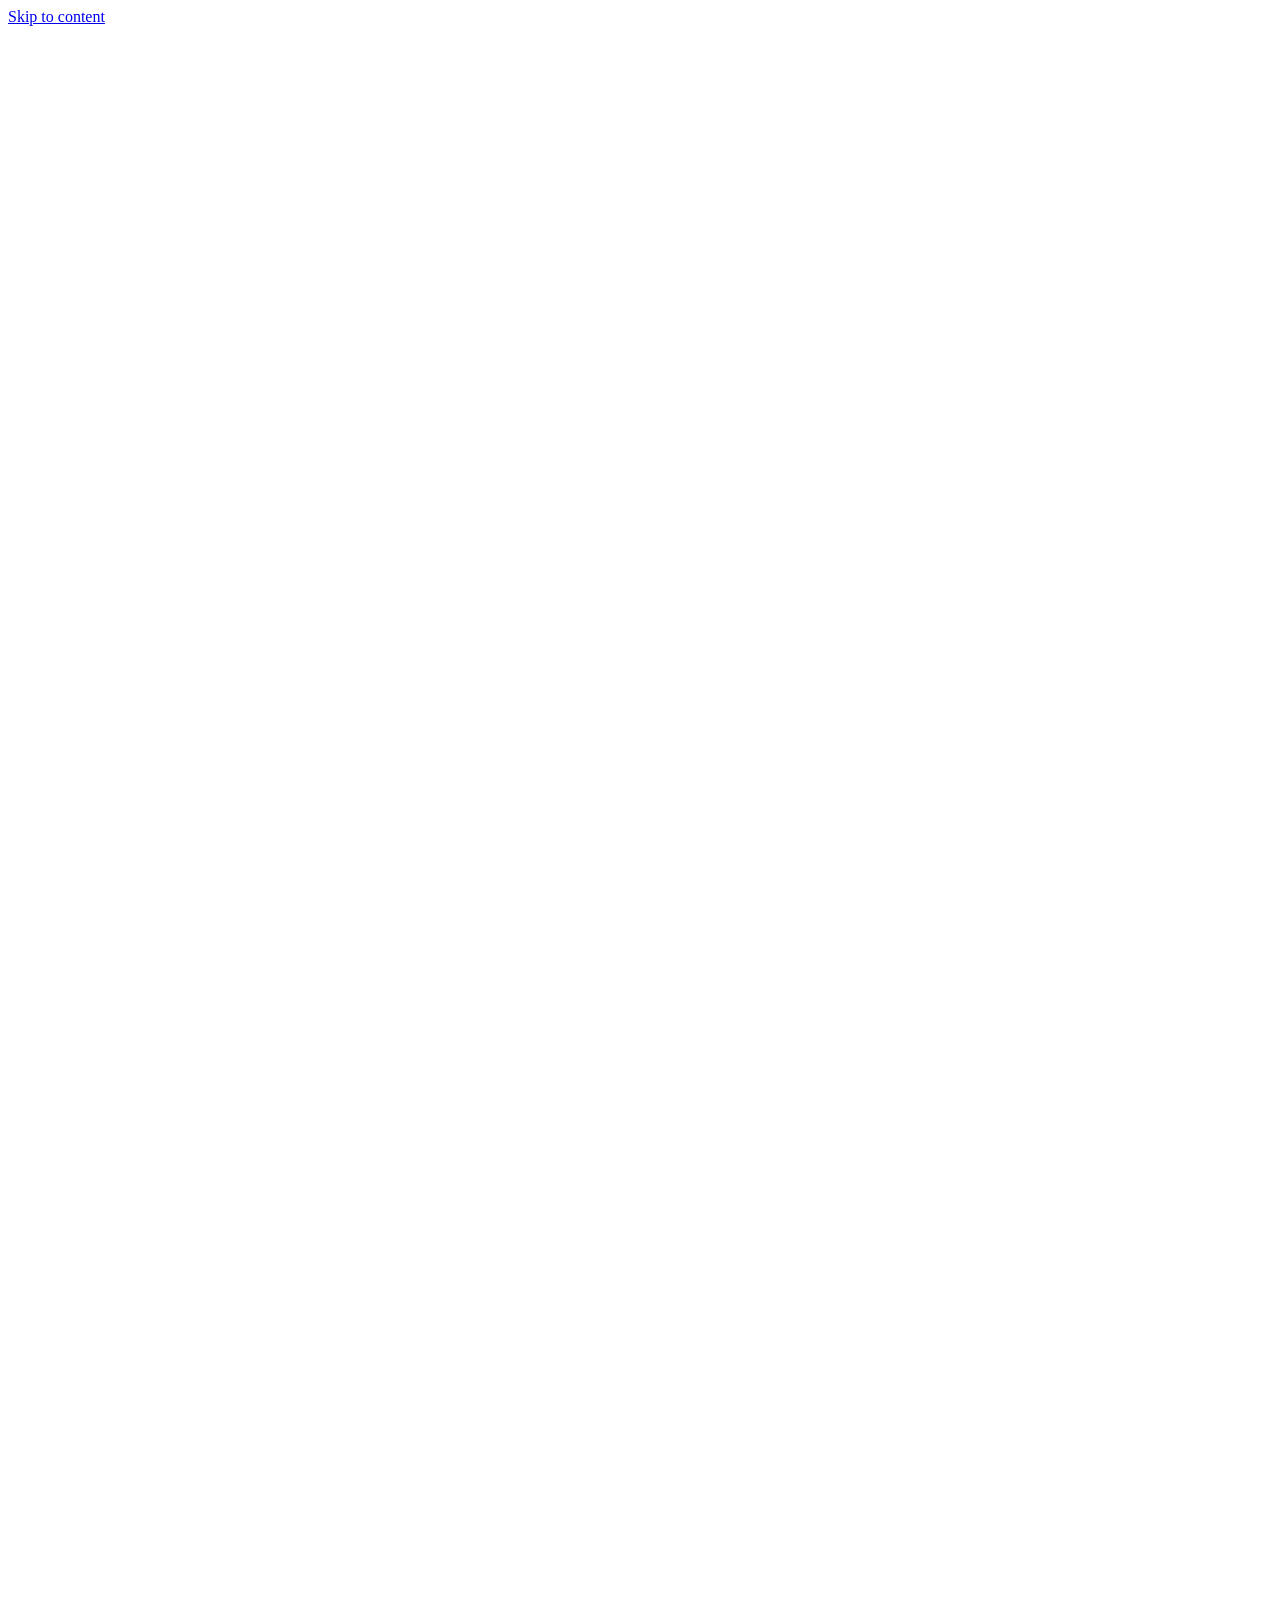
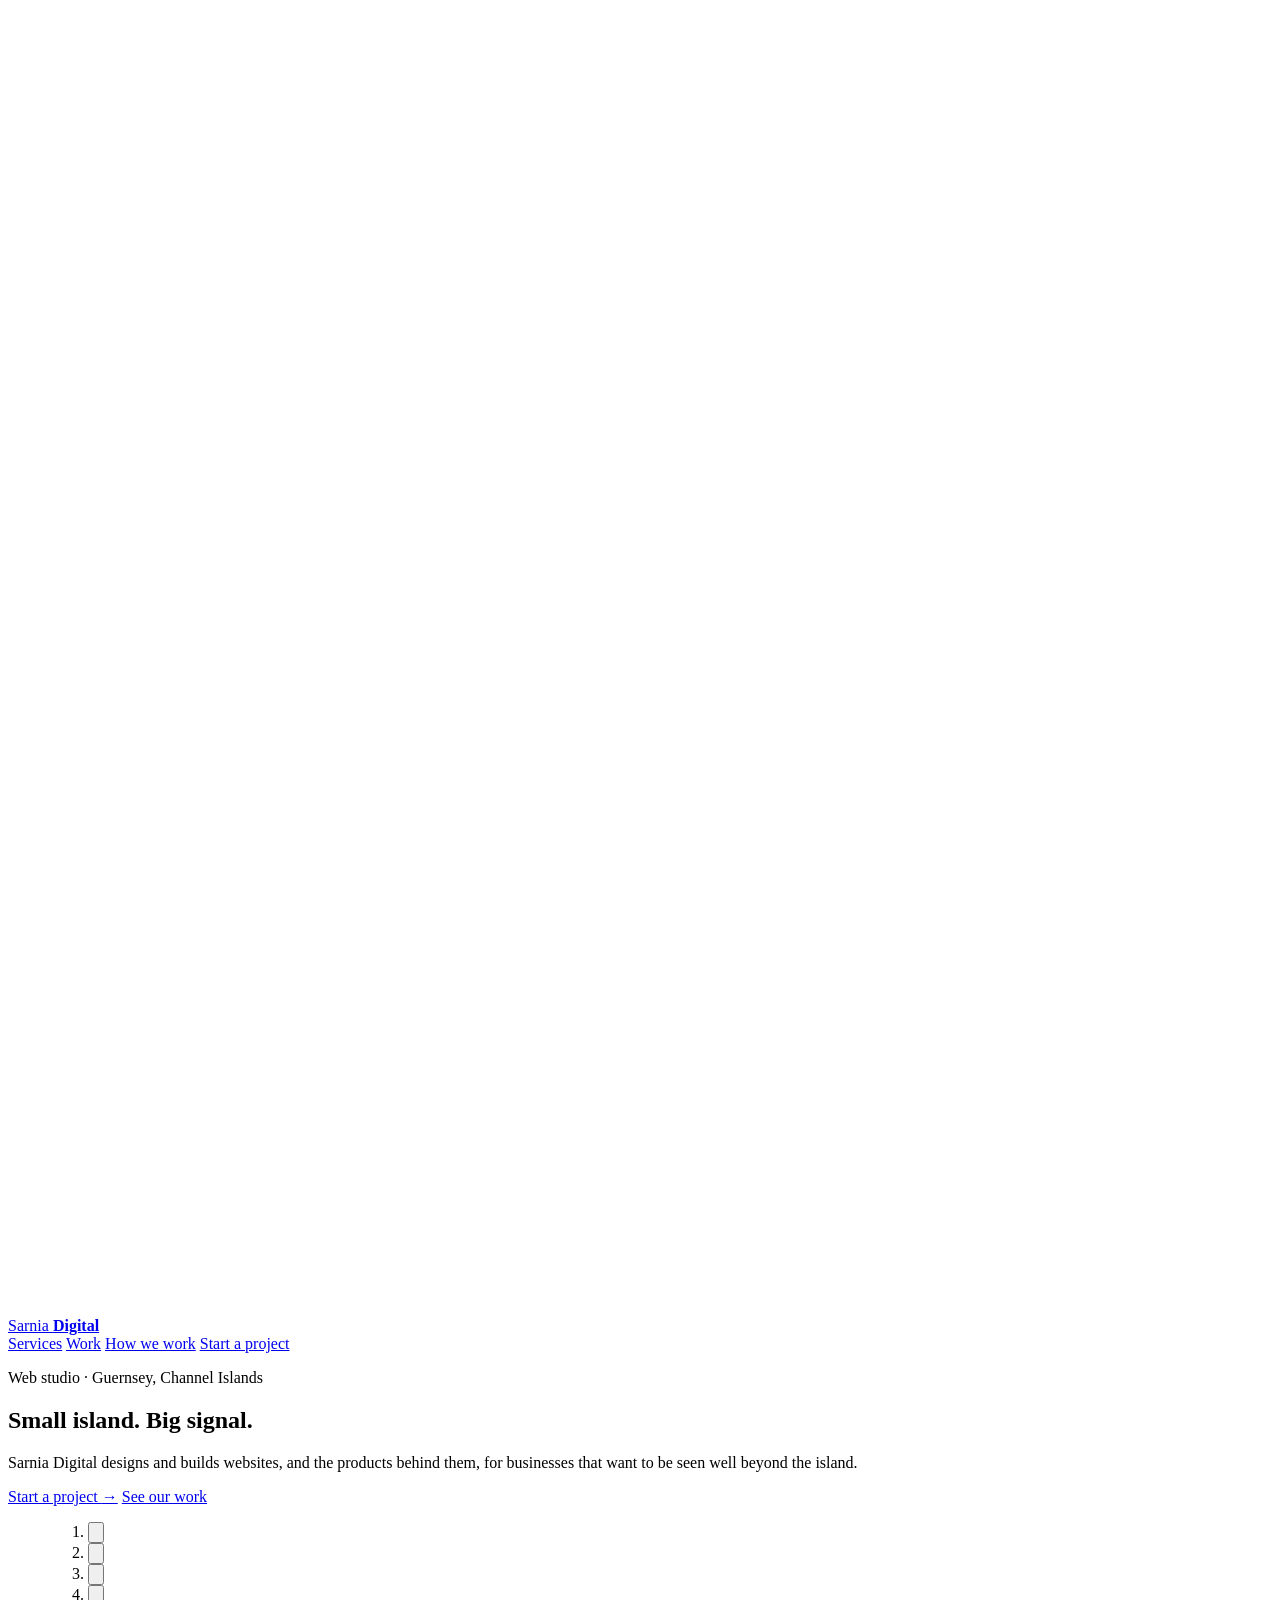
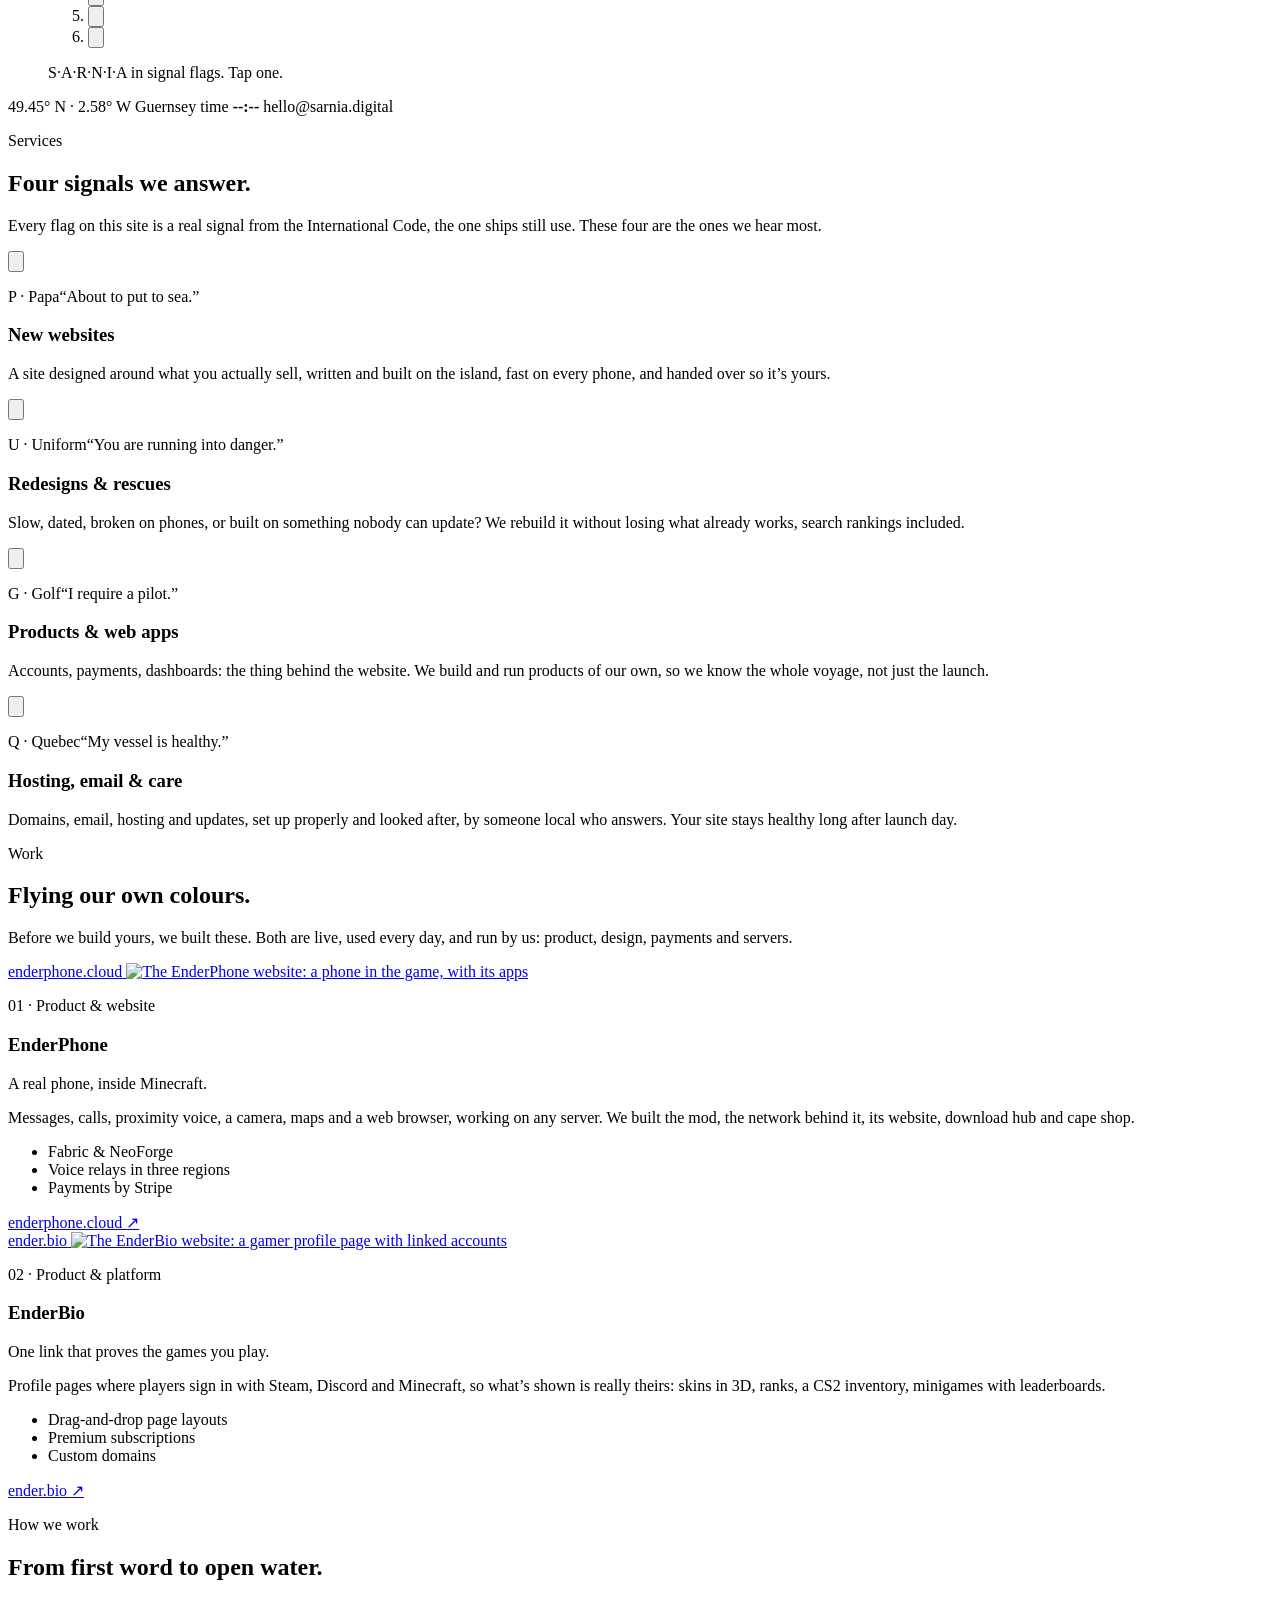
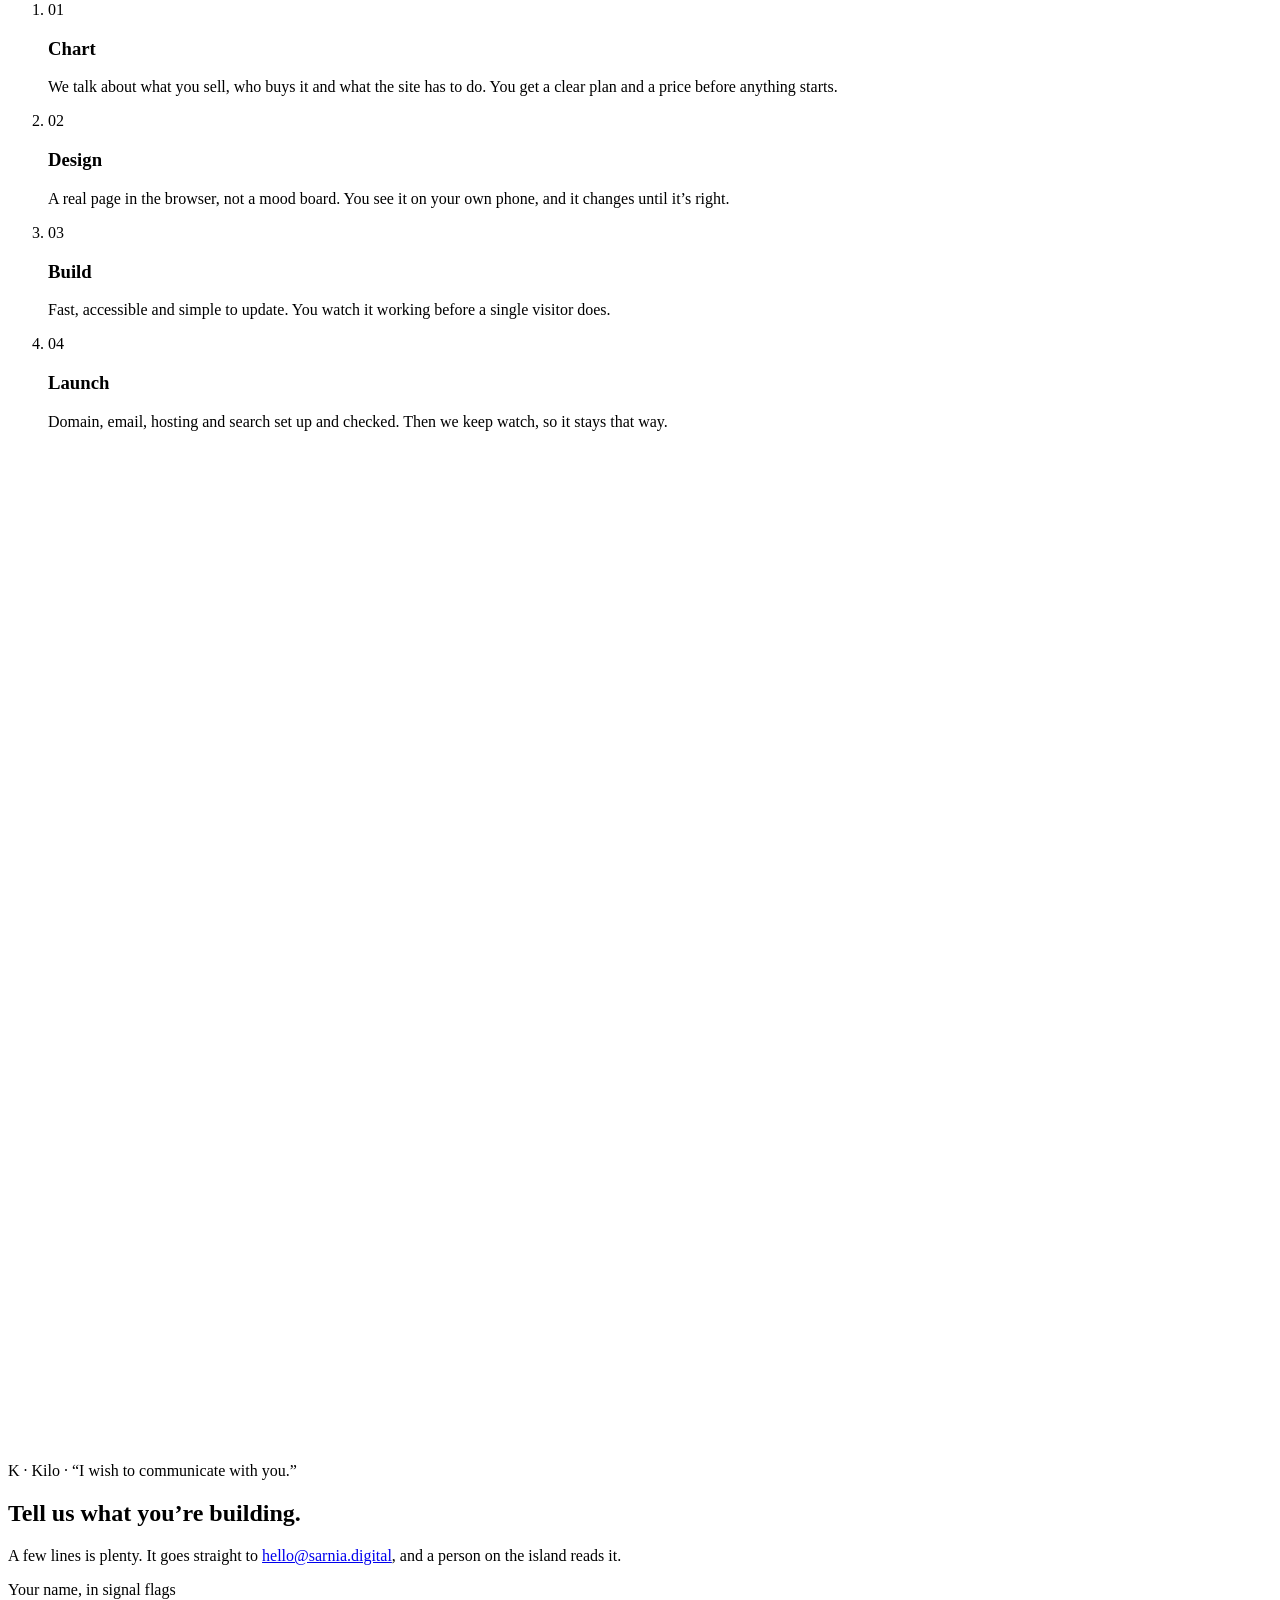
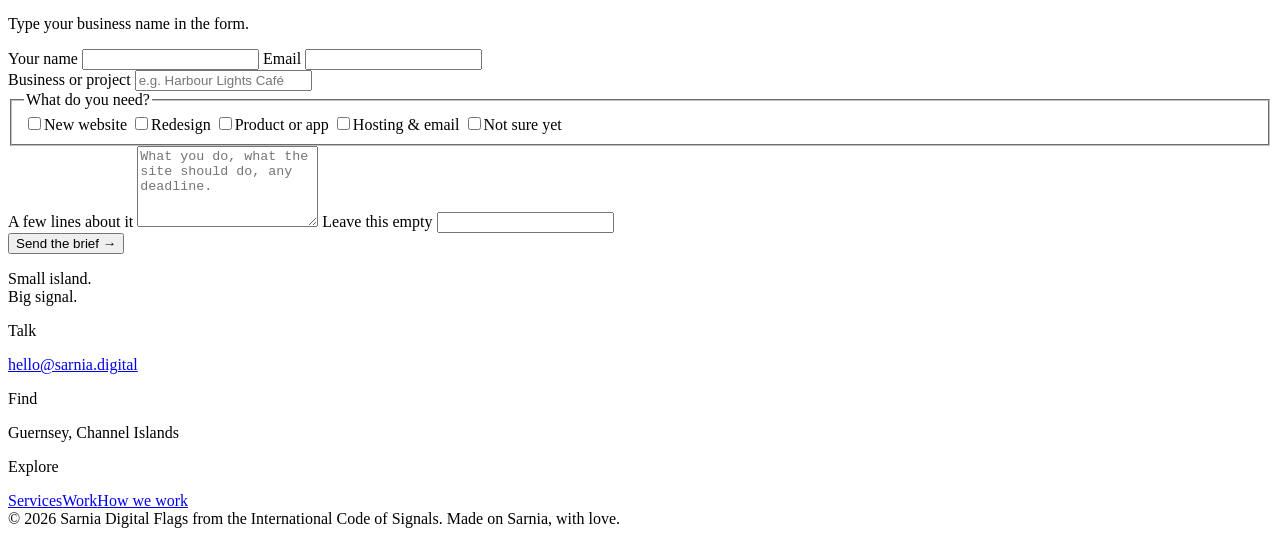
==== site/index.html @ 846cc8c7 "A new sarnia.digital: signal flags, "Small island. Big signal." Replaces the Grok app with a hand-bu" ====
<!doctype html>
<html lang="en-GB">
<head>
<meta charset="utf-8">
<meta name="viewport" content="width=device-width, initial-scale=1">
<title>Sarnia Digital · Small island. Big signal.</title>
<meta name="description" content="Sarnia Digital is a web studio on Guernsey. We design and build websites, and the products behind them, for businesses that want to be seen well beyond the island.">
<meta name="theme-color" content="#F3EFE4">
<link rel="canonical" href="https://sarnia.digital/">
<meta property="og:type" content="website">
<meta property="og:site_name" content="Sarnia Digital">
<meta property="og:title" content="Sarnia Digital · Small island. Big signal.">
<meta property="og:description" content="A web studio on Guernsey. Websites, redesigns, products and hosting, for businesses that want to be seen well beyond the island.">
<meta property="og:url" content="https://sarnia.digital/">
<meta property="og:image" content="https://sarnia.digital/img/og.jpg">
<meta property="og:image:width" content="1200">
<meta property="og:image:height" content="630">
<meta property="og:image:alt" content="The letters S A R N I A as maritime signal flags, and the words Small island. Big signal.">
<meta name="twitter:card" content="summary_large_image">
<link rel="icon" href="/img/favicon.svg" type="image/svg+xml">
<link rel="apple-touch-icon" href="/img/apple-touch-icon.png">
<link rel="preload" href="/fonts/Archivo-100-900.woff2" as="font" type="font/woff2" crossorigin>
<link rel="stylesheet" href="/css/site.css?v=1">
<script src="/js/boot.js"></script>
<script src="/js/flag-meanings.js?v=1" defer></script>
<script src="/js/site.js?v=1" defer></script>
</head>
<body>
<a class="skip" href="#main">Skip to content</a>

<header class="top" id="top">
  <div class="wrap top-row">
    <a class="brand" href="/" aria-label="Sarnia Digital, home">
      <span class="brand-flags" aria-hidden="true">
        <svg viewBox="0 0 50 40"><use href="/img/flags.svg#flag-S"/></svg><svg viewBox="0 0 50 40"><use href="/img/flags.svg#flag-A"/></svg><svg viewBox="0 0 50 40"><use href="/img/flags.svg#flag-R"/></svg><svg viewBox="0 0 50 40"><use href="/img/flags.svg#flag-N"/></svg><svg viewBox="0 0 50 40"><use href="/img/flags.svg#flag-I"/></svg><svg viewBox="0 0 50 40"><use href="/img/flags.svg#flag-A"/></svg>
      </span>
      <span class="brand-word">Sarnia <b>Digital</b></span>
    </a>
    <nav class="nav" aria-label="Sections">
      <a href="#services">Services</a>
      <a href="#work">Work</a>
      <a href="#process">How we work</a>
      <a class="btn btn-ink small" href="#contact">Start a project</a>
    </nav>
  </div>
</header>

<main id="main">

  <!-- ===================================================================== hero -->
  <section class="hero">
    <div class="wrap hero-grid">
      <div class="hero-copy">
        <p class="label">Web studio · Guernsey, Channel Islands</p>
        <h1 class="hero-title">
          <span class="line">Small island.</span>
          <span class="line signal">Big signal.</span>
        </h1>
        <p class="lede">Sarnia Digital designs and builds websites, and the products behind them, for businesses that want to be seen well beyond the island.</p>
        <div class="actions">
          <a class="btn btn-red" href="#contact">Start a project <span aria-hidden="true">→</span></a>
          <a class="btn btn-line" href="#work">See our work</a>
        </div>
      </div>

      <!-- Our name as a ship would fly it: a hoist of six signal flags. -->
      <figure class="hoist" aria-label="Our name, S A R N I A, in the International Code of Signals">
        <div class="halyard" aria-hidden="true"></div>
        <ol class="hoist-flags">
          <li><button class="flag" type="button" data-flag="S"><svg viewBox="0 0 50 40" role="img" aria-label="S, Sierra"><use href="/img/flags.svg#flag-S"/></svg></button></li>
          <li><button class="flag" type="button" data-flag="A"><svg viewBox="0 0 50 40" role="img" aria-label="A, Alfa"><use href="/img/flags.svg#flag-A"/></svg></button></li>
          <li><button class="flag" type="button" data-flag="R"><svg viewBox="0 0 50 40" role="img" aria-label="R, Romeo"><use href="/img/flags.svg#flag-R"/></svg></button></li>
          <li><button class="flag" type="button" data-flag="N"><svg viewBox="0 0 50 40" role="img" aria-label="N, November"><use href="/img/flags.svg#flag-N"/></svg></button></li>
          <li><button class="flag" type="button" data-flag="I"><svg viewBox="0 0 50 40" role="img" aria-label="I, India"><use href="/img/flags.svg#flag-I"/></svg></button></li>
          <li><button class="flag" type="button" data-flag="A"><svg viewBox="0 0 50 40" role="img" aria-label="A, Alfa"><use href="/img/flags.svg#flag-A"/></svg></button></li>
        </ol>
        <figcaption>S·A·R·N·I·A <span>in signal flags. Tap one.</span></figcaption>
      </figure>
    </div>

    <div class="wrap hero-foot">
      <span>49.45° N · 2.58° W</span>
      <span>Guernsey time <b data-clock>--:--</b></span>
      <span>hello@sarnia.digital</span>
    </div>
  </section>

  <!-- ================================================================= services -->
  <section class="section" id="services">
    <div class="wrap">
      <div class="section-head">
        <p class="label">Services</p>
        <h2>Four signals we answer.</h2>
        <p class="section-lede">Every flag on this site is a real signal from the International Code, the one ships still use. These four are the ones we hear most.</p>
      </div>

      <div class="signals">
        <article class="signal-card">
          <button class="flag card-flag" type="button" data-flag="P"><svg viewBox="0 0 50 40" role="img" aria-label="P, Papa"><use href="/img/flags.svg#flag-P"/></svg></button>
          <p class="code">P · Papa<span>“About to put to sea.”</span></p>
          <h3>New websites</h3>
          <p>A site designed around what you actually sell, written and built on the island, fast on every phone, and handed over so it’s yours.</p>
        </article>
        <article class="signal-card">
          <button class="flag card-flag" type="button" data-flag="U"><svg viewBox="0 0 50 40" role="img" aria-label="U, Uniform"><use href="/img/flags.svg#flag-U"/></svg></button>
          <p class="code">U · Uniform<span>“You are running into danger.”</span></p>
          <h3>Redesigns &amp; rescues</h3>
          <p>Slow, dated, broken on phones, or built on something nobody can update? We rebuild it without losing what already works, search rankings included.</p>
        </article>
        <article class="signal-card">
          <button class="flag card-flag" type="button" data-flag="G"><svg viewBox="0 0 50 40" role="img" aria-label="G, Golf"><use href="/img/flags.svg#flag-G"/></svg></button>
          <p class="code">G · Golf<span>“I require a pilot.”</span></p>
          <h3>Products &amp; web apps</h3>
          <p>Accounts, payments, dashboards: the thing behind the website. We build and run products of our own, so we know the whole voyage, not just the launch.</p>
        </article>
        <article class="signal-card">
          <button class="flag card-flag" type="button" data-flag="Q"><svg viewBox="0 0 50 40" role="img" aria-label="Q, Quebec"><use href="/img/flags.svg#flag-Q"/></svg></button>
          <p class="code">Q · Quebec<span>“My vessel is healthy.”</span></p>
          <h3>Hosting, email &amp; care</h3>
          <p>Domains, email, hosting and updates, set up properly and looked after, by someone local who answers. Your site stays healthy long after launch day.</p>
        </article>
      </div>
    </div>
  </section>

  <!-- ===================================================================== work -->
  <section class="section section-navy" id="work">
    <div class="wrap">
      <div class="section-head">
        <p class="label">Work</p>
        <h2>Flying our own colours.</h2>
        <p class="section-lede">Before we build yours, we built these. Both are live, used every day, and run by us: product, design, payments and servers.</p>
      </div>

      <article class="case">
        <a class="case-shot" href="https://enderphone.cloud/" target="_blank" rel="noopener">
          <span class="case-bar"><i></i><i></i><i></i><span>enderphone.cloud</span></span>
          <img src="/img/work/enderphone.jpg" alt="The EnderPhone website: a phone in the game, with its apps" width="1440" height="900" loading="lazy">
        </a>
        <div class="case-copy">
          <p class="code">01 · Product &amp; website</p>
          <h3>EnderPhone</h3>
          <p class="case-line">A real phone, inside Minecraft.</p>
          <p>Messages, calls, proximity voice, a camera, maps and a web browser, working on any server. We built the mod, the network behind it, its website, download hub and cape shop.</p>
          <ul class="facts"><li>Fabric &amp; NeoForge</li><li>Voice relays in three regions</li><li>Payments by Stripe</li></ul>
          <a class="more" href="https://enderphone.cloud/" target="_blank" rel="noopener">enderphone.cloud <span aria-hidden="true">↗</span></a>
        </div>
      </article>

      <article class="case flip">
        <a class="case-shot" href="https://ender.bio/" target="_blank" rel="noopener">
          <span class="case-bar"><i></i><i></i><i></i><span>ender.bio</span></span>
          <img src="/img/work/enderbio.jpg" alt="The EnderBio website: a gamer profile page with linked accounts" width="1440" height="900" loading="lazy">
        </a>
        <div class="case-copy">
          <p class="code">02 · Product &amp; platform</p>
          <h3>EnderBio</h3>
          <p class="case-line">One link that proves the games you play.</p>
          <p>Profile pages where players sign in with Steam, Discord and Minecraft, so what’s shown is really theirs: skins in 3D, ranks, a CS2 inventory, minigames with leaderboards.</p>
          <ul class="facts"><li>Drag-and-drop page layouts</li><li>Premium subscriptions</li><li>Custom domains</li></ul>
          <a class="more" href="https://ender.bio/" target="_blank" rel="noopener">ender.bio <span aria-hidden="true">↗</span></a>
        </div>
      </article>
    </div>
  </section>

  <!-- ================================================================== process -->
  <section class="section section-sand" id="process">
    <div class="wrap">
      <div class="section-head">
        <p class="label">How we work</p>
        <h2>From first word to open water.</h2>
      </div>
      <ol class="steps">
        <li><span class="step-n">01</span><h3>Chart</h3><p>We talk about what you sell, who buys it and what the site has to do. You get a clear plan and a price before anything starts.</p></li>
        <li><span class="step-n">02</span><h3>Design</h3><p>A real page in the browser, not a mood board. You see it on your own phone, and it changes until it’s right.</p></li>
        <li><span class="step-n">03</span><h3>Build</h3><p>Fast, accessible and simple to update. You watch it working before a single visitor does.</p></li>
        <li><span class="step-n">04</span><h3>Launch</h3><p>Domain, email, hosting and search set up and checked. Then we keep watch, so it stays that way.</p></li>
      </ol>
    </div>
  </section>

  <!-- ================================================================== contact -->
  <section class="section" id="contact">
    <div class="wrap contact-grid">
      <div class="contact-copy">
        <p class="label"><span class="k-flag" aria-hidden="true"><svg viewBox="0 0 50 40"><use href="/img/flags.svg#flag-K"/></svg></span> K · Kilo · “I wish to communicate with you.”</p>
        <h2>Tell us what you’re building.</h2>
        <p class="section-lede">A few lines is plenty. It goes straight to <a href="mailto:hello@sarnia.digital">hello@sarnia.digital</a>, and a person on the island reads it.</p>

        <div class="preview" aria-live="polite">
          <p class="preview-label">Your name, in signal flags</p>
          <div class="preview-flags" id="preview-flags"></div>
          <p class="preview-note" id="preview-note">Type your business name in the form.</p>
        </div>
      </div>

      <form class="brief" id="brief" action="/send.php" method="post" novalidate>
        <div class="field two">
          <label>Your name <input name="name" autocomplete="name" maxlength="80" required></label>
          <label>Email <input name="email" type="email" autocomplete="email" maxlength="160" required></label>
        </div>
        <label class="field">Business or project <input name="business" id="business" autocomplete="organization" maxlength="120" placeholder="e.g. Harbour Lights Café"></label>
        <fieldset class="field chips">
          <legend>What do you need?</legend>
          <label><input type="checkbox" name="needs[]" value="New website"><span>New website</span></label>
          <label><input type="checkbox" name="needs[]" value="Redesign"><span>Redesign</span></label>
          <label><input type="checkbox" name="needs[]" value="Product or app"><span>Product or app</span></label>
          <label><input type="checkbox" name="needs[]" value="Hosting and email"><span>Hosting &amp; email</span></label>
          <label><input type="checkbox" name="needs[]" value="Not sure yet"><span>Not sure yet</span></label>
        </fieldset>
        <label class="field">A few lines about it <textarea name="message" rows="5" maxlength="4000" required placeholder="What you do, what the site should do, any deadline."></textarea></label>
        <!-- For bots only: people never see this field, so anything typed in it is a bot. -->
        <label class="hp" aria-hidden="true">Leave this empty <input name="website" tabindex="-1" autocomplete="off"></label>
        <input type="hidden" name="t" id="t">
        <div class="send-row">
          <button class="btn btn-red" type="submit">Send the brief <span aria-hidden="true">→</span></button>
          <p class="form-status" id="form-status" role="status"></p>
        </div>
      </form>
    </div>
  </section>
</main>

<footer class="foot">
  <div class="wrap foot-grid">
    <div class="foot-mark">
      <p class="foot-slogan">Small island.<br><span>Big signal.</span></p>
    </div>
    <div class="foot-cols">
      <div><p class="label">Talk</p><a href="mailto:hello@sarnia.digital">hello@sarnia.digital</a></div>
      <div><p class="label">Find</p><p>Guernsey, Channel Islands</p></div>
      <div><p class="label">Explore</p><a href="#services">Services</a><a href="#work">Work</a><a href="#process">How we work</a></div>
    </div>
  </div>
  <div class="wrap foot-base">
    <span>© <span data-year>2026</span> Sarnia Digital</span>
    <span>Flags from the International Code of Signals. Made on Sarnia, with love.</span>
  </div>
</footer>

<div class="flag-tip" id="flag-tip" role="tooltip" hidden></div>
</body>
</html>
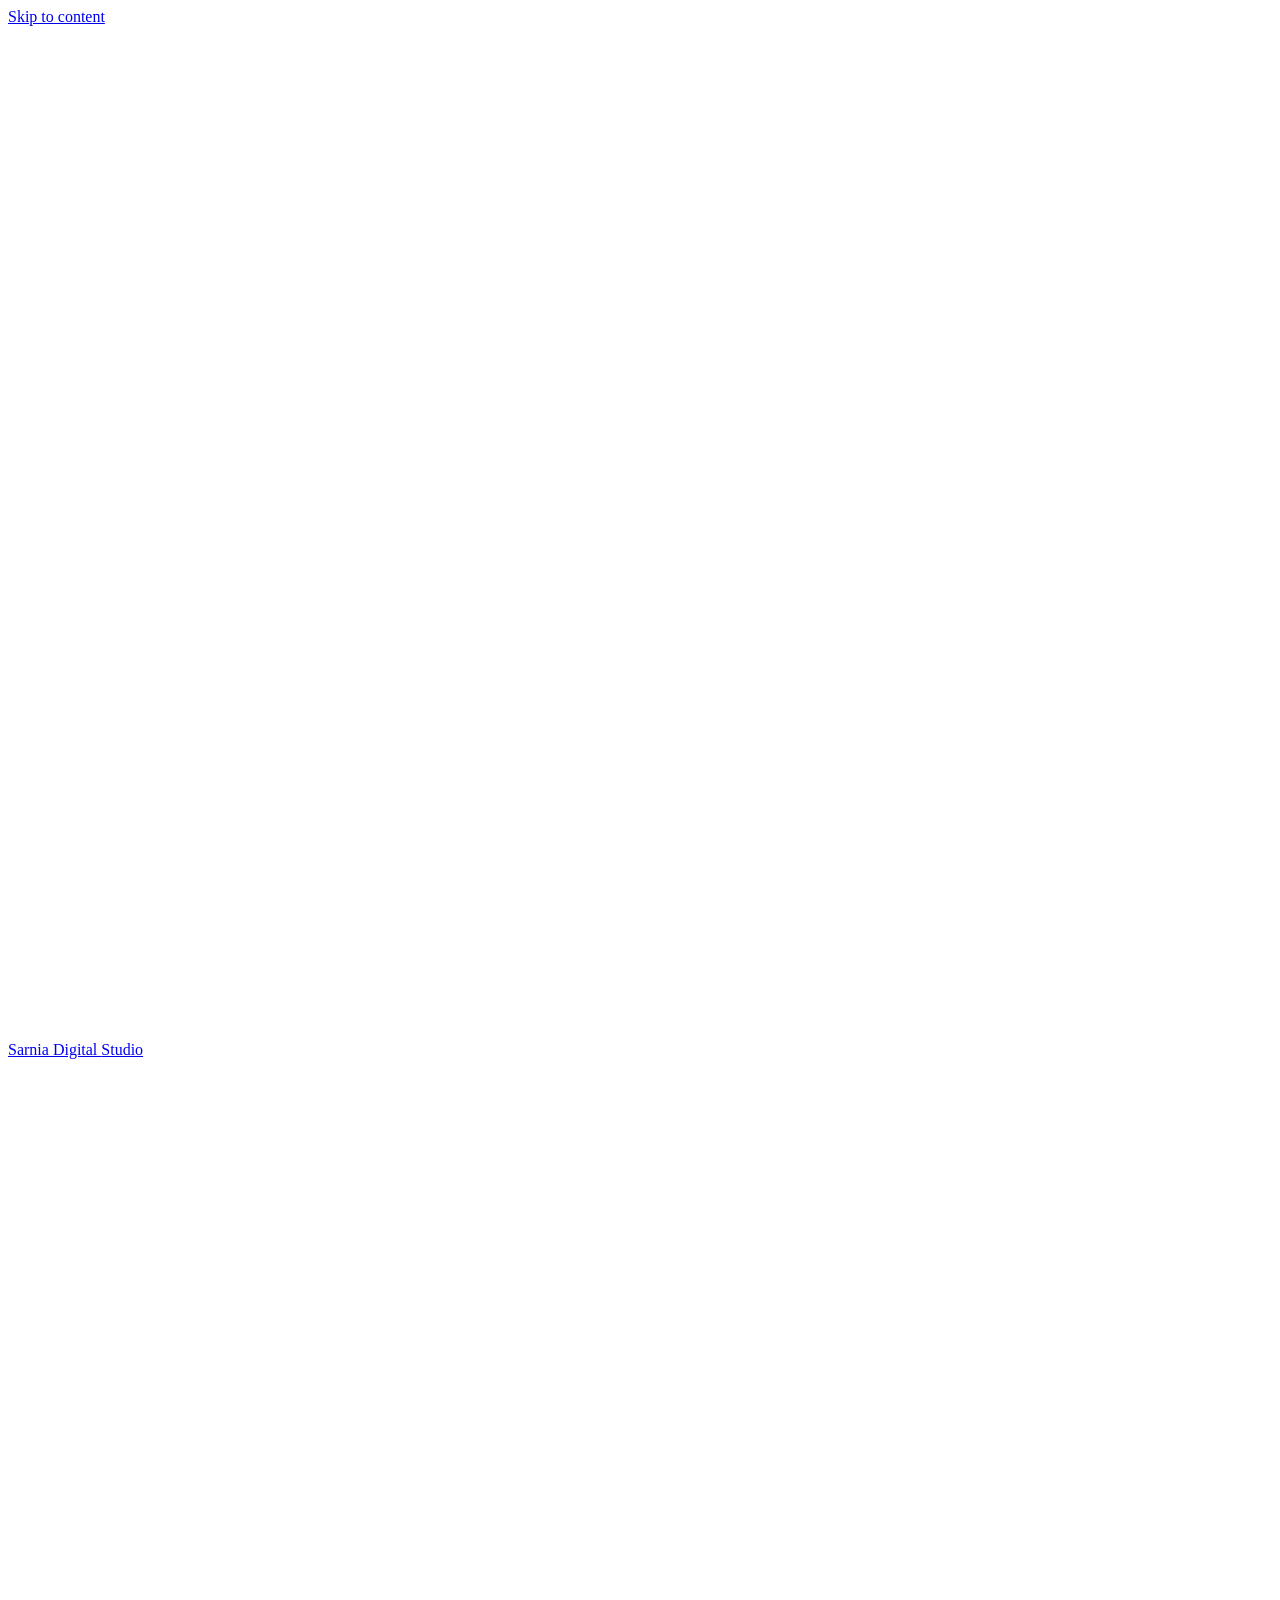
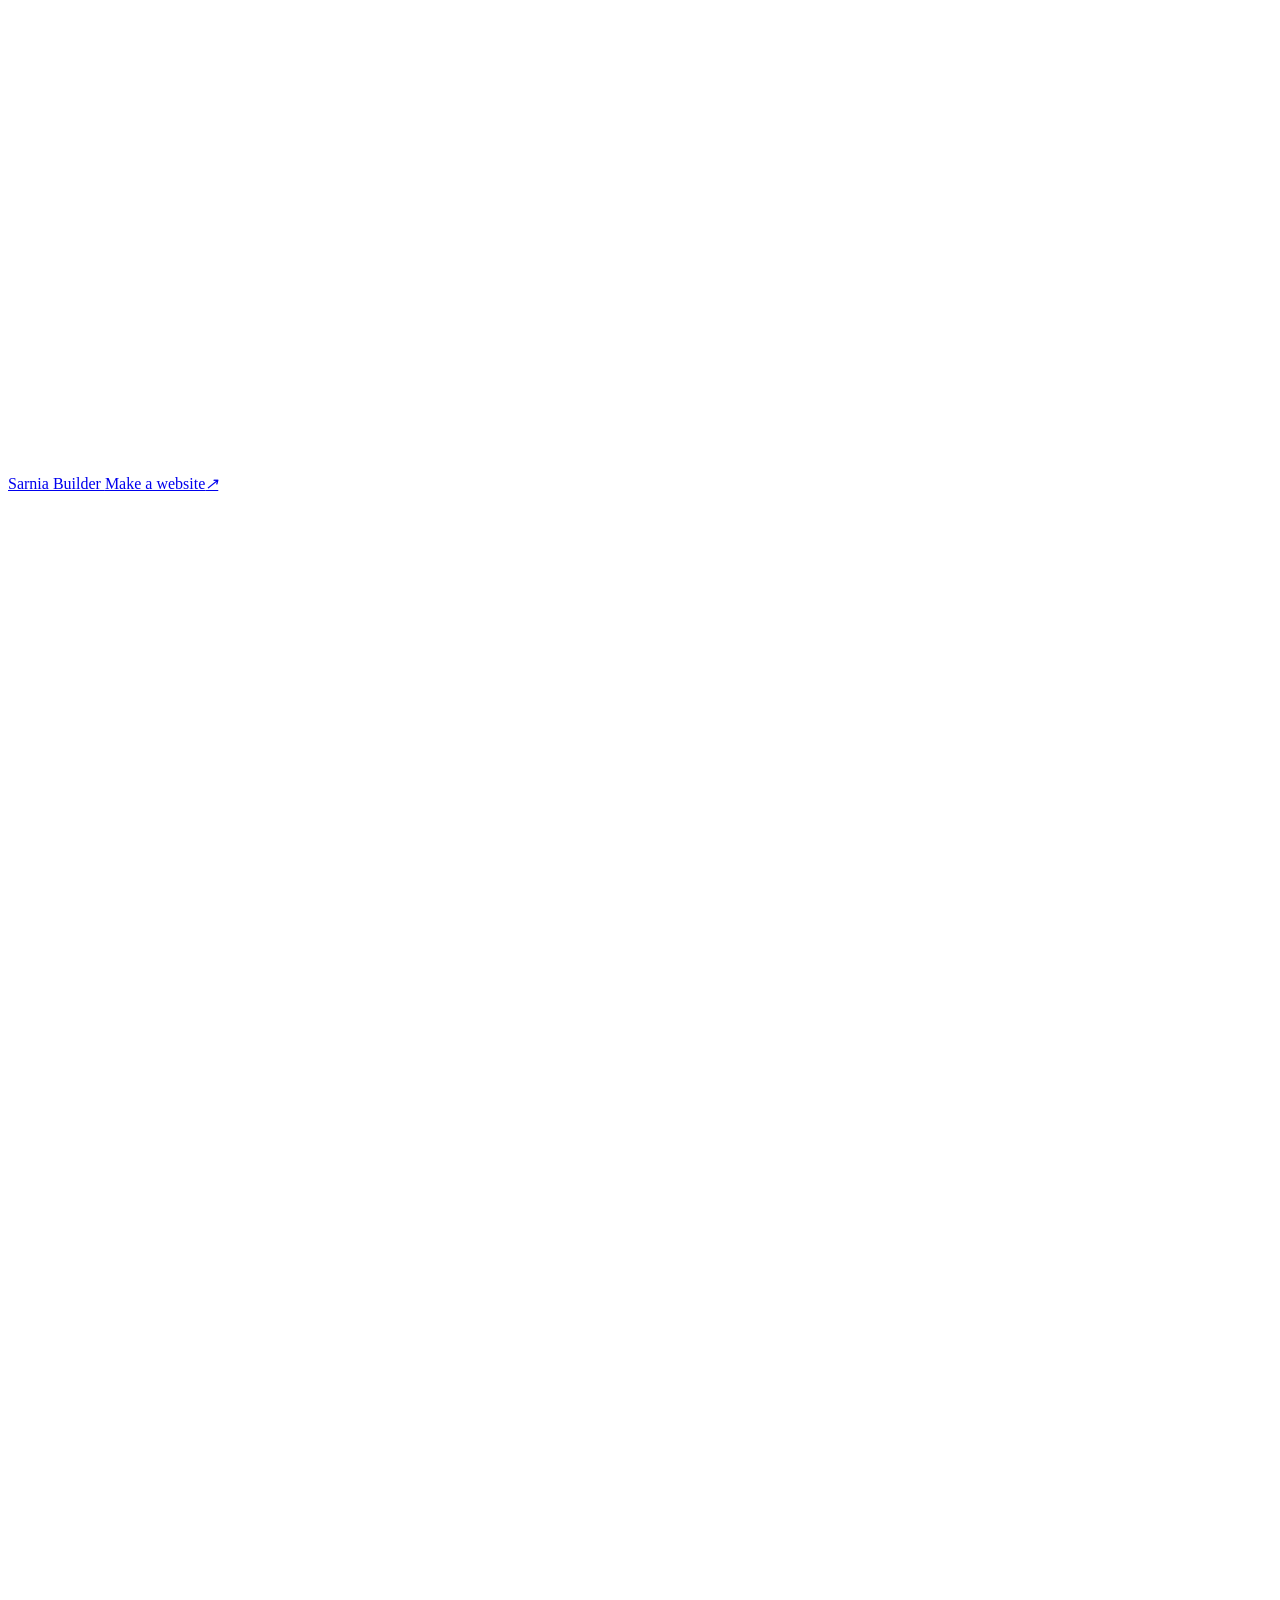
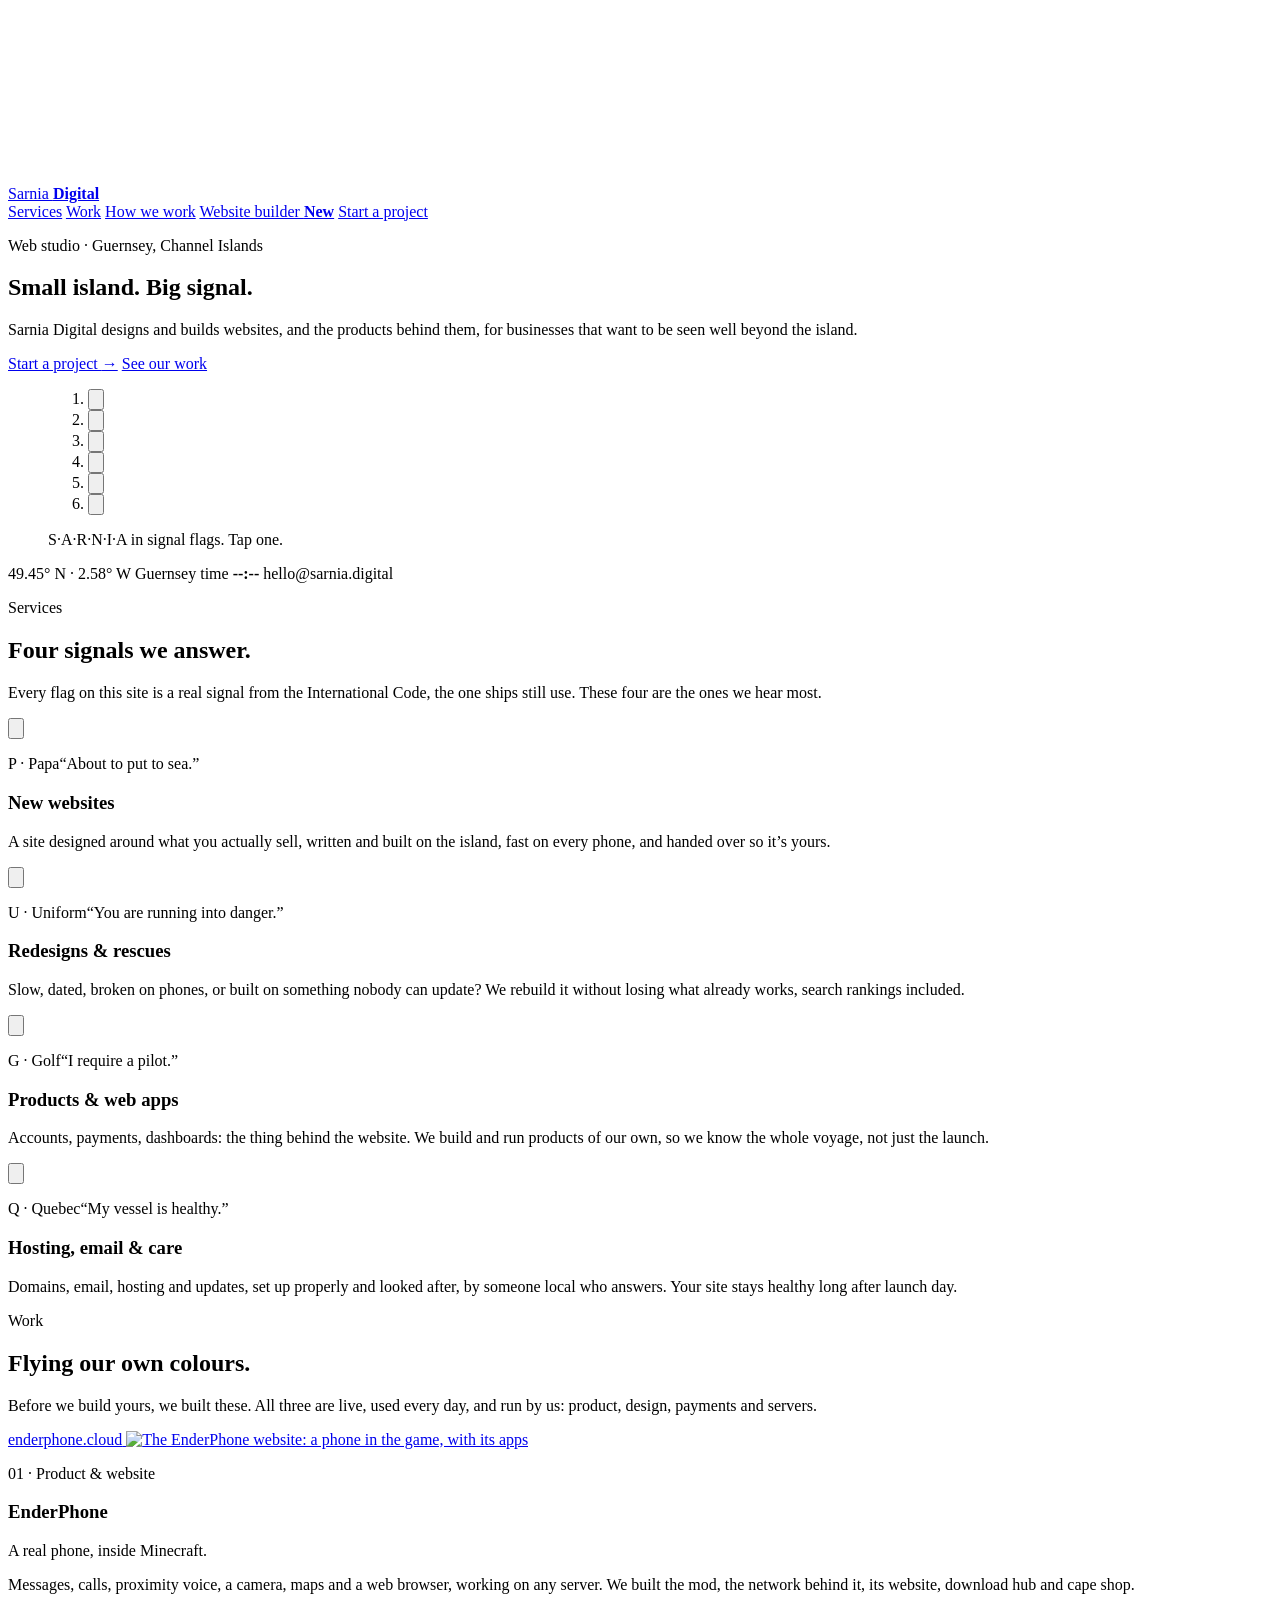
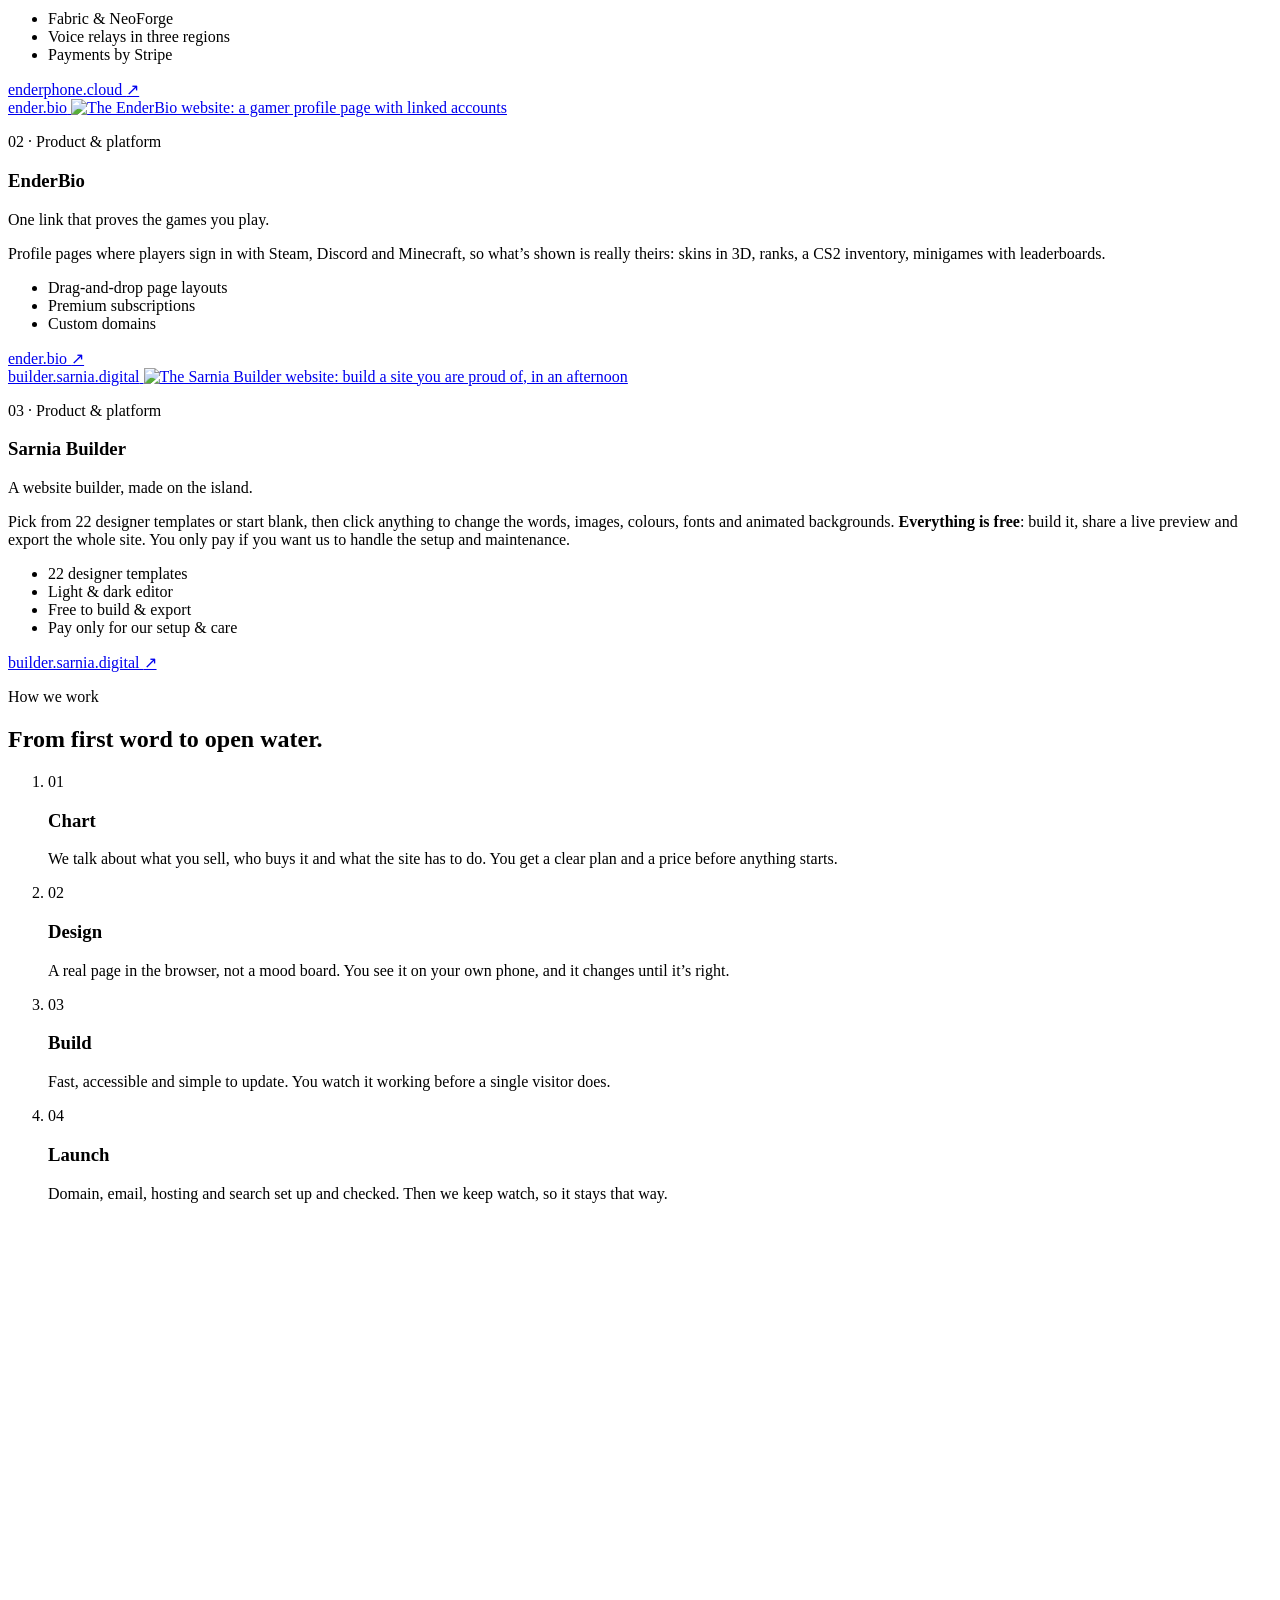
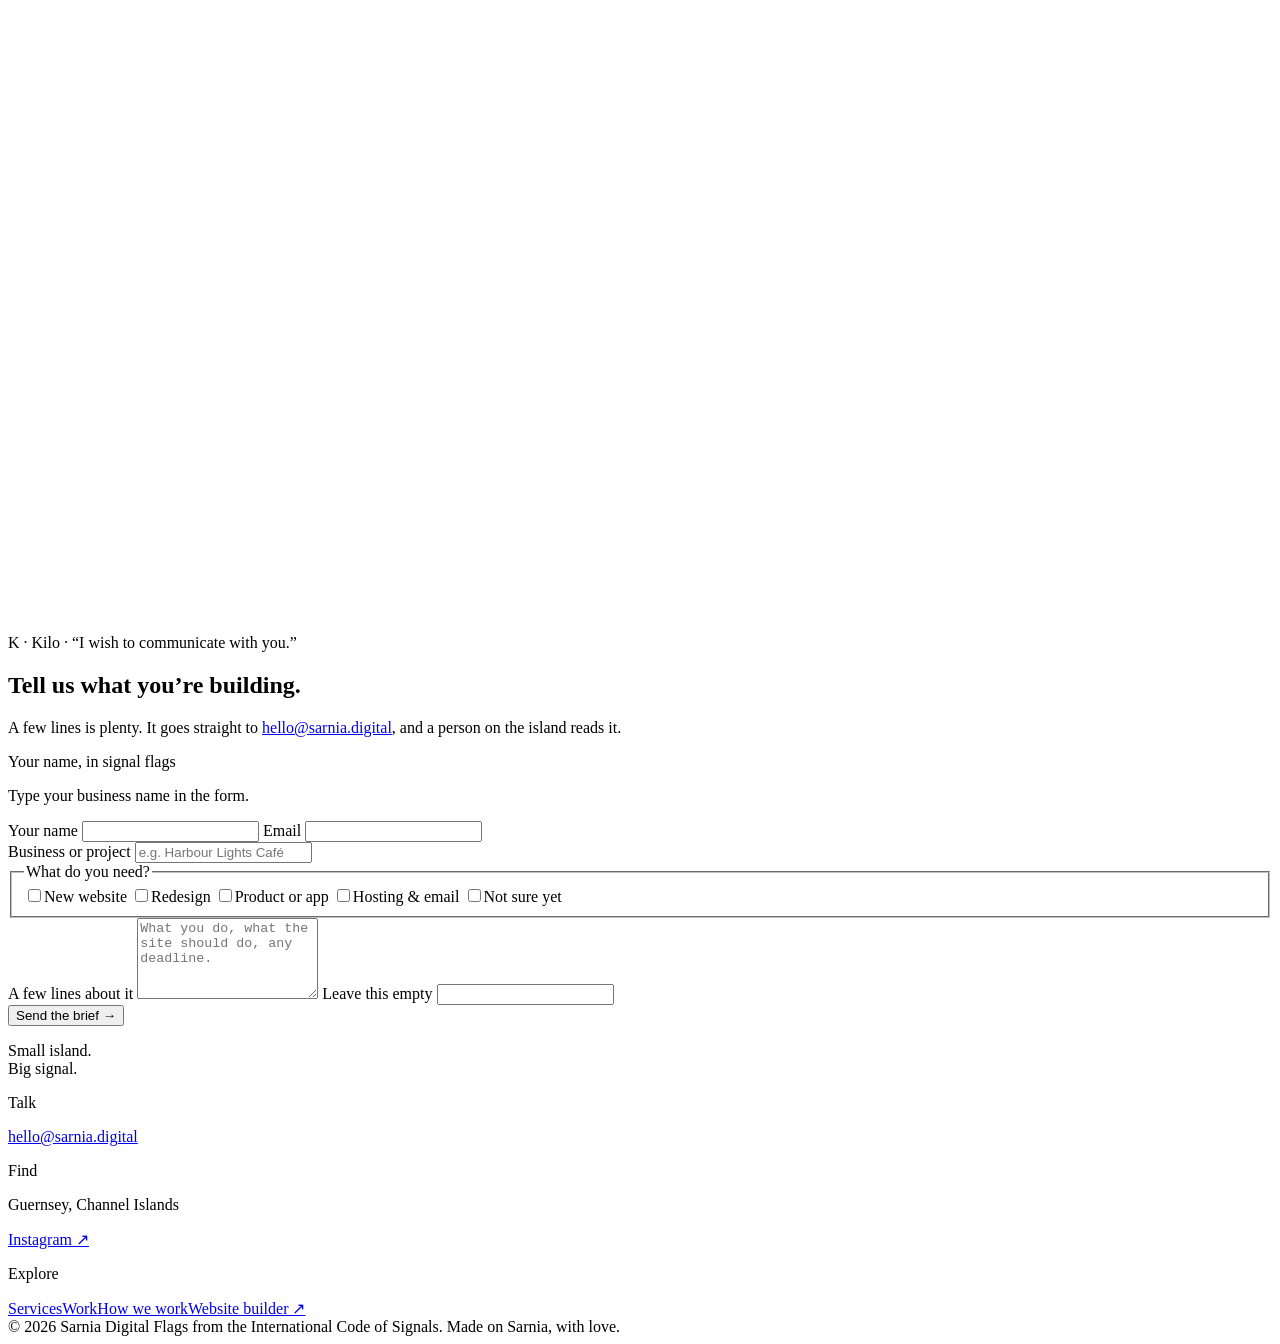
==== commit 1686addb: "Link the studio site to Sarnia Builder, add SEO markup and a deploy script Add a Sarnia sites bar an" ====
--- a/site/index.html
+++ b/site/index.html
@@ -7,6 +7,8 @@
 <meta name="description" content="Sarnia Digital is a web studio on Guernsey. We design and build websites, and the products behind them, for businesses that want to be seen well beyond the island.">
 <meta name="theme-color" content="#F3EFE4">
 <link rel="canonical" href="https://sarnia.digital/">
+<meta name="google-site-verification" content="484PAv_3izJGaxPl1Zo4AdSBEBI7anF8eyWW7ROF_40">
+
 <meta property="og:type" content="website">
 <meta property="og:site_name" content="Sarnia Digital">
 <meta property="og:title" content="Sarnia Digital · Small island. Big signal.">
@@ -20,13 +22,34 @@
 <link rel="icon" href="/img/favicon.svg" type="image/svg+xml">
 <link rel="apple-touch-icon" href="/img/apple-touch-icon.png">
 <link rel="preload" href="/fonts/Archivo-100-900.woff2" as="font" type="font/woff2" crossorigin>
-<link rel="stylesheet" href="/css/site.css?v=1">
+<link rel="stylesheet" href="/css/site.css?v=3">
+<script type="application/ld+json">
+{
+  "@context": "https://schema.org",
+  "@type": "ProfessionalService",
+  "name": "Sarnia Digital",
+  "description": "A web studio on Guernsey. Websites, redesigns, products and hosting, for businesses that want to be seen well beyond the island.",
+  "url": "https://sarnia.digital/",
+  "image": "https://sarnia.digital/img/og.jpg",
+  "email": "hello@sarnia.digital",
+  "areaServed": ["Guernsey", "Channel Islands"],
+  "address": { "@type": "PostalAddress", "addressRegion": "Guernsey", "addressCountry": "GG" },
+  "sameAs": ["https://www.instagram.com/sarniadigital/", "https://builder.sarnia.digital/"]
+}
+</script>
 <script src="/js/boot.js"></script>
 <script src="/js/flag-meanings.js?v=1" defer></script>
 <script src="/js/site.js?v=1" defer></script>
 </head>
 <body>
 <a class="skip" href="#main">Skip to content</a>
+
+<nav class="net" aria-label="Sarnia sites">
+  <div class="wrap net-row">
+    <a class="net-tab is-current" href="/" aria-current="page"><svg viewBox="0 0 50 40" aria-hidden="true"><use href="/img/flags.svg#flag-S"/></svg>Sarnia Digital <span>Studio</span></a>
+    <a class="net-tab" href="https://builder.sarnia.digital/"><svg viewBox="0 0 50 40" aria-hidden="true"><use href="/img/flags.svg#flag-B"/></svg>Sarnia Builder <span>Make a website</span><i aria-hidden="true">&#8599;</i></a>
+  </div>
+</nav>
 
 <header class="top" id="top">
   <div class="wrap top-row">
@@ -40,6 +63,7 @@
       <a href="#services">Services</a>
       <a href="#work">Work</a>
       <a href="#process">How we work</a>
+      <a class="nav-builder" href="https://builder.sarnia.digital/">Website builder <b>New</b></a>
       <a class="btn btn-ink small" href="#contact">Start a project</a>
     </nav>
   </div>
@@ -129,7 +153,7 @@
       <div class="section-head">
         <p class="label">Work</p>
         <h2>Flying our own colours.</h2>
-        <p class="section-lede">Before we build yours, we built these. Both are live, used every day, and run by us: product, design, payments and servers.</p>
+        <p class="section-lede">Before we build yours, we built these. All three are live, used every day, and run by us: product, design, payments and servers.</p>
       </div>
 
       <article class="case">
@@ -159,6 +183,21 @@
           <p>Profile pages where players sign in with Steam, Discord and Minecraft, so what’s shown is really theirs: skins in 3D, ranks, a CS2 inventory, minigames with leaderboards.</p>
           <ul class="facts"><li>Drag-and-drop page layouts</li><li>Premium subscriptions</li><li>Custom domains</li></ul>
           <a class="more" href="https://ender.bio/" target="_blank" rel="noopener">ender.bio <span aria-hidden="true">↗</span></a>
+        </div>
+      </article>
+
+      <article class="case">
+        <a class="case-shot" href="https://builder.sarnia.digital/" target="_blank" rel="noopener">
+          <span class="case-bar"><i></i><i></i><i></i><span>builder.sarnia.digital</span></span>
+          <img src="/img/work/builder.jpg" alt="The Sarnia Builder website: build a site you are proud of, in an afternoon" width="1440" height="900" loading="lazy">
+        </a>
+        <div class="case-copy">
+          <p class="code">03 &middot; Product &amp; platform</p>
+          <h3>Sarnia Builder</h3>
+          <p class="case-line">A website builder, made on the island.</p>
+          <p>Pick from 22 designer templates or start blank, then click anything to change the words, images, colours, fonts and animated backgrounds. <strong>Everything is free</strong>: build it, share a live preview and export the whole site. You only pay if you want us to handle the setup and maintenance.</p>
+          <ul class="facts"><li>22 designer templates</li><li>Light &amp; dark editor</li><li>Free to build &amp; export</li><li>Pay only for our setup &amp; care</li></ul>
+          <a class="more" href="https://builder.sarnia.digital/" target="_blank" rel="noopener">builder.sarnia.digital <span aria-hidden="true">&#8599;</span></a>
         </div>
       </article>
     </div>
@@ -229,8 +268,8 @@
     </div>
     <div class="foot-cols">
       <div><p class="label">Talk</p><a href="mailto:hello@sarnia.digital">hello@sarnia.digital</a></div>
-      <div><p class="label">Find</p><p>Guernsey, Channel Islands</p></div>
-      <div><p class="label">Explore</p><a href="#services">Services</a><a href="#work">Work</a><a href="#process">How we work</a></div>
+      <div><p class="label">Find</p><p>Guernsey, Channel Islands</p><a href="https://www.instagram.com/sarniadigital/" rel="me noopener">Instagram &#8599;</a></div>
+      <div><p class="label">Explore</p><a href="#services">Services</a><a href="#work">Work</a><a href="#process">How we work</a><a href="https://builder.sarnia.digital/">Website builder &#8599;</a></div>
     </div>
   </div>
   <div class="wrap foot-base">
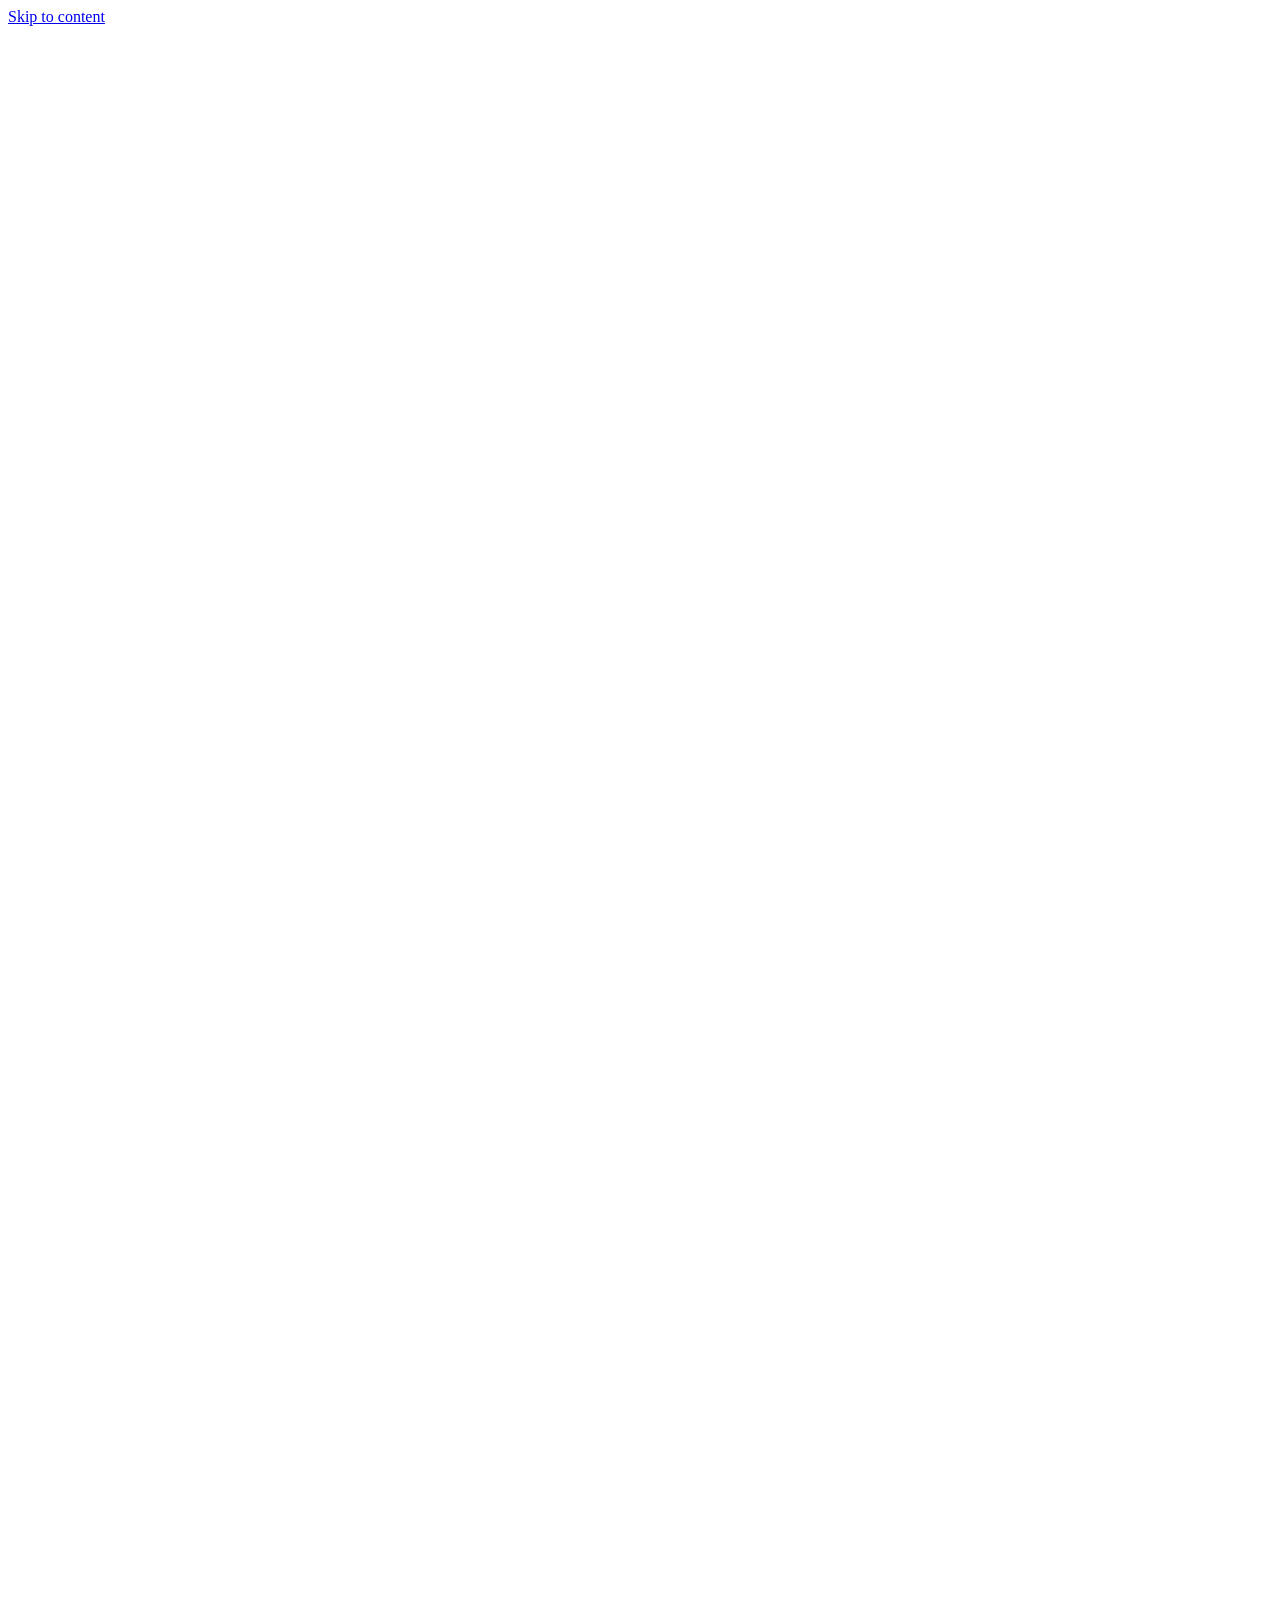
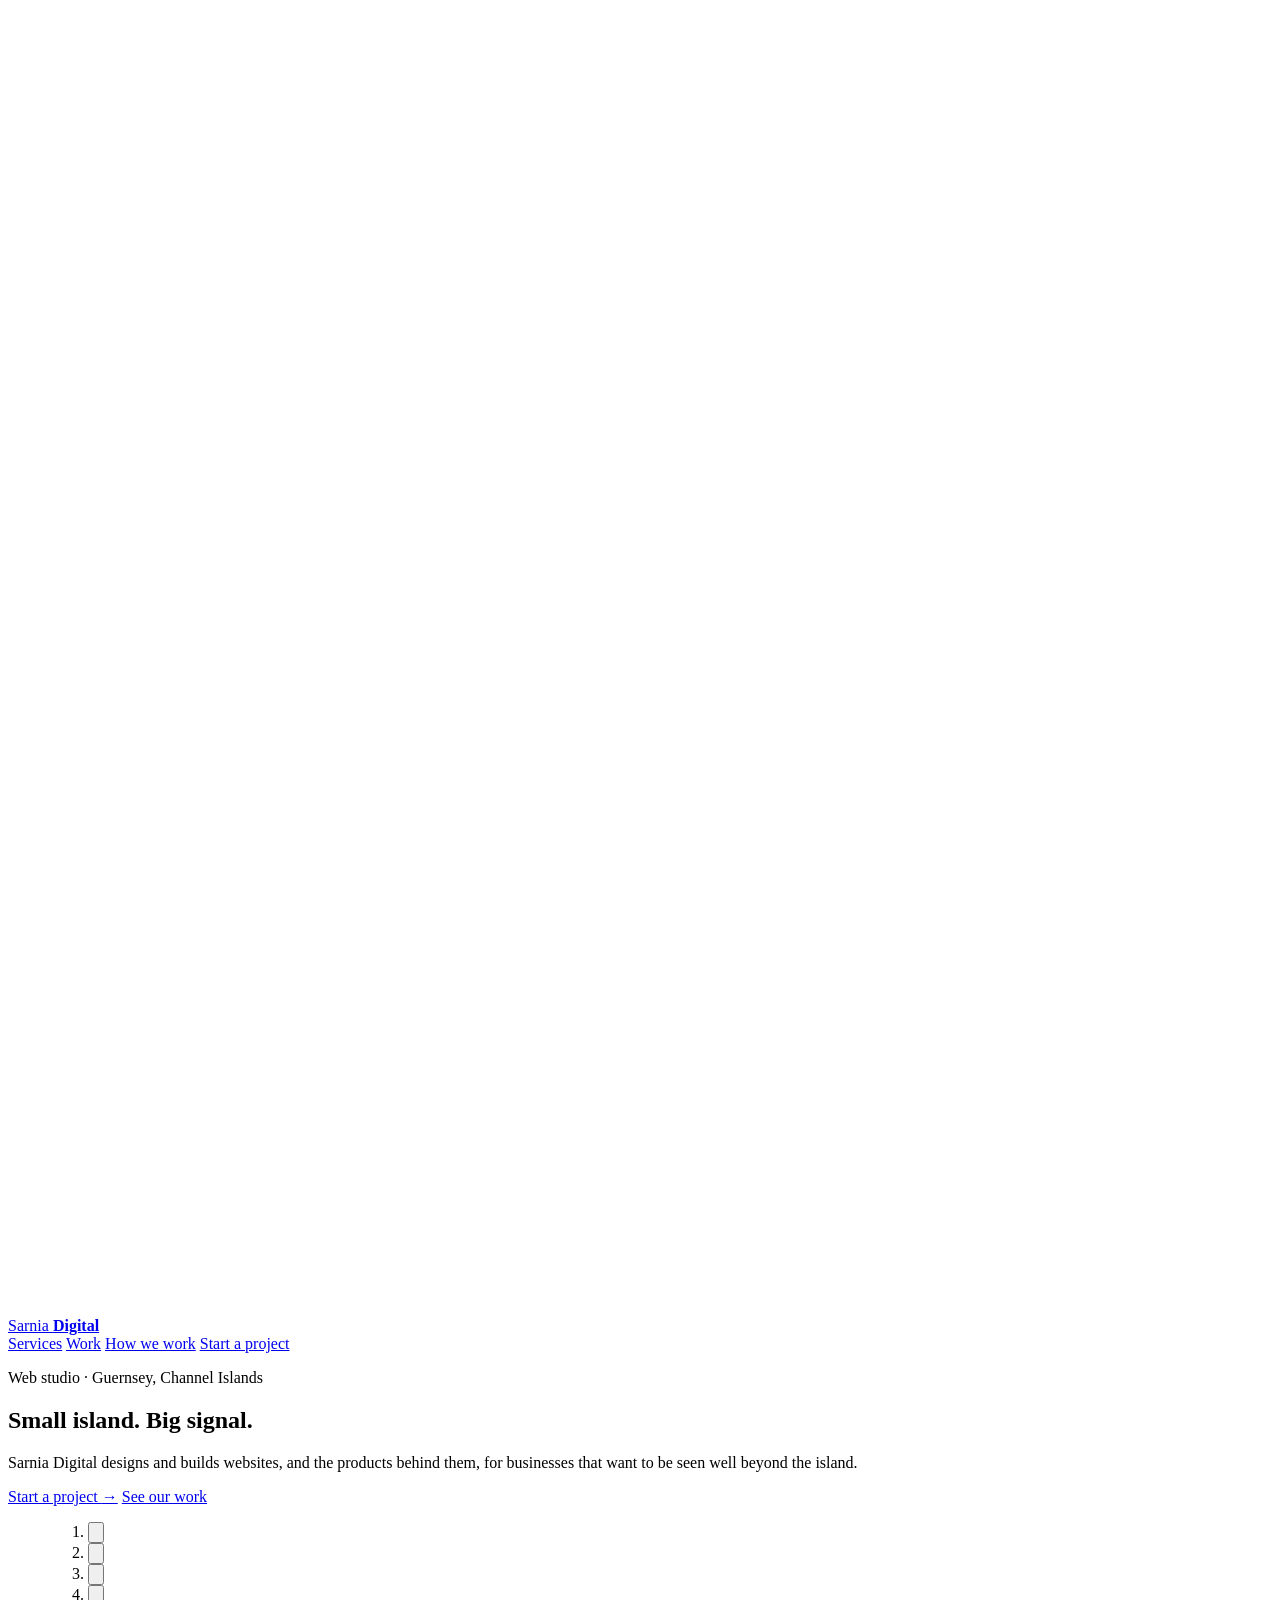
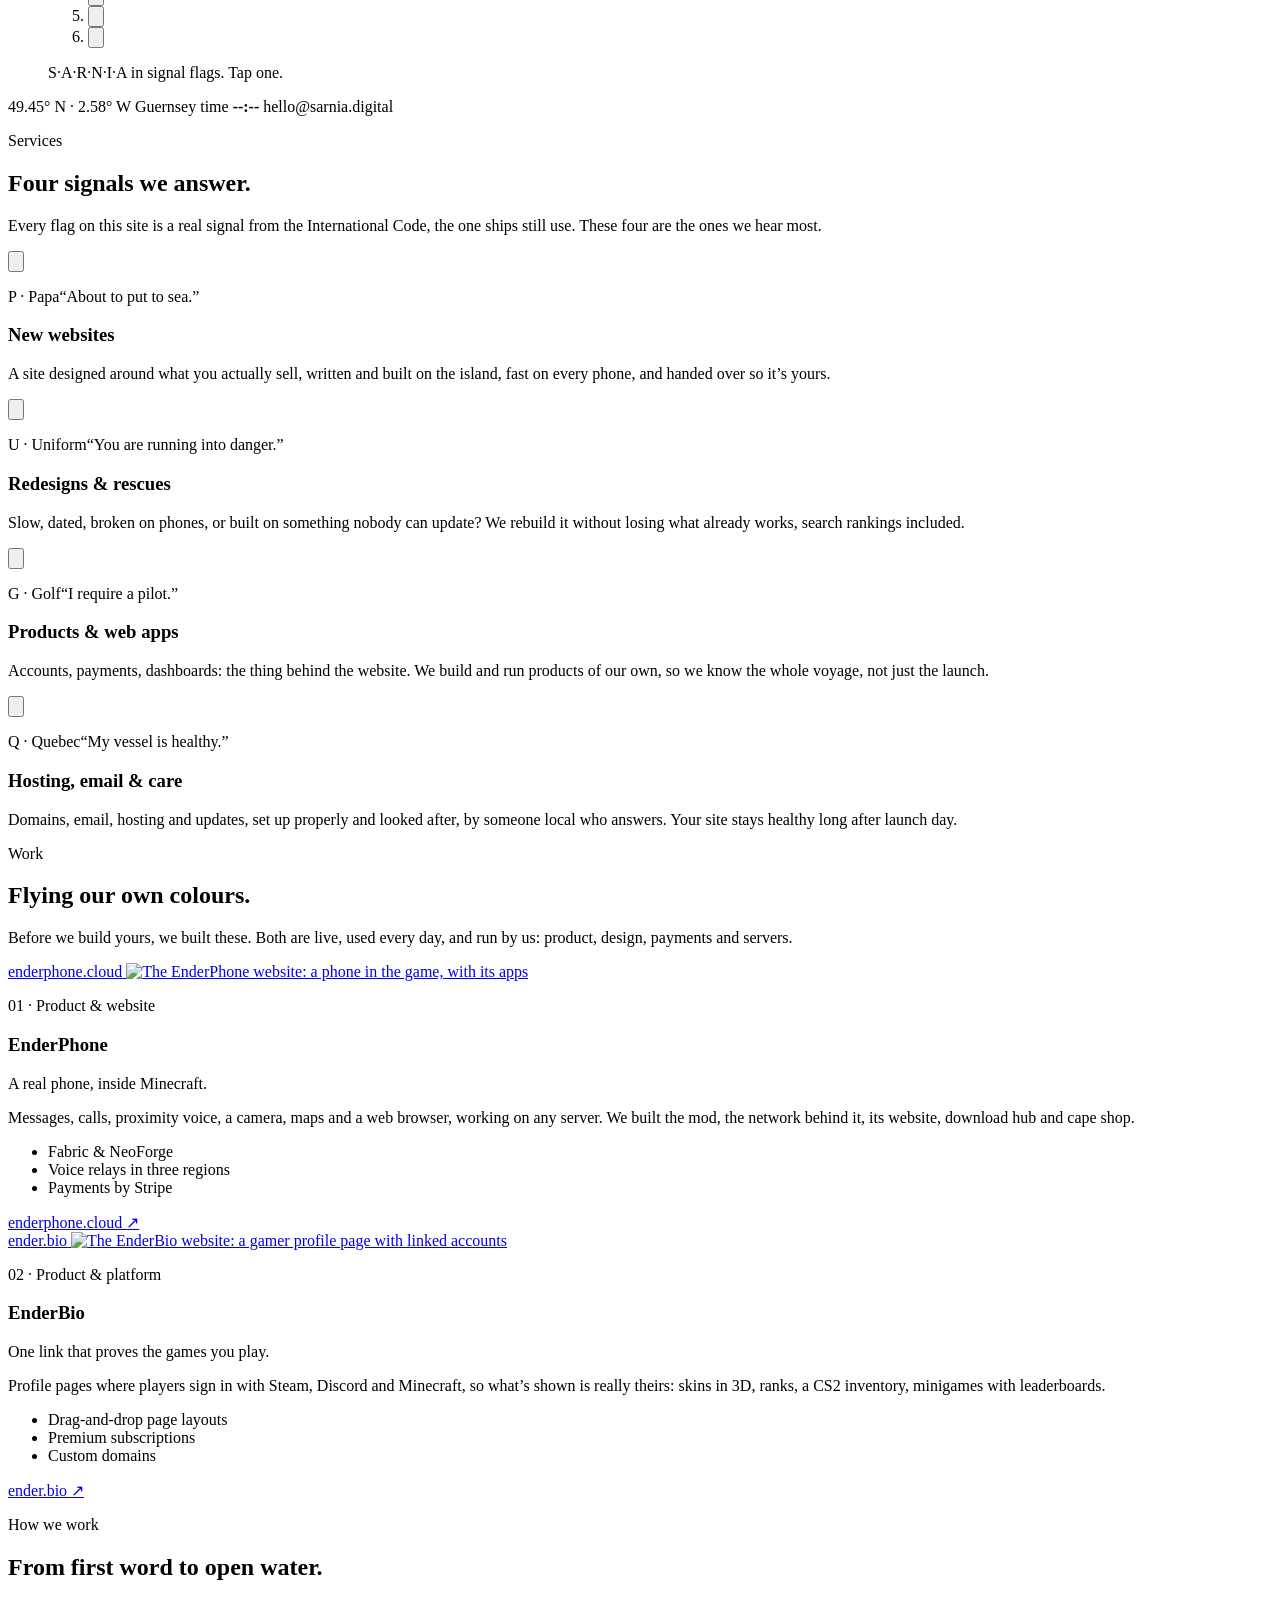
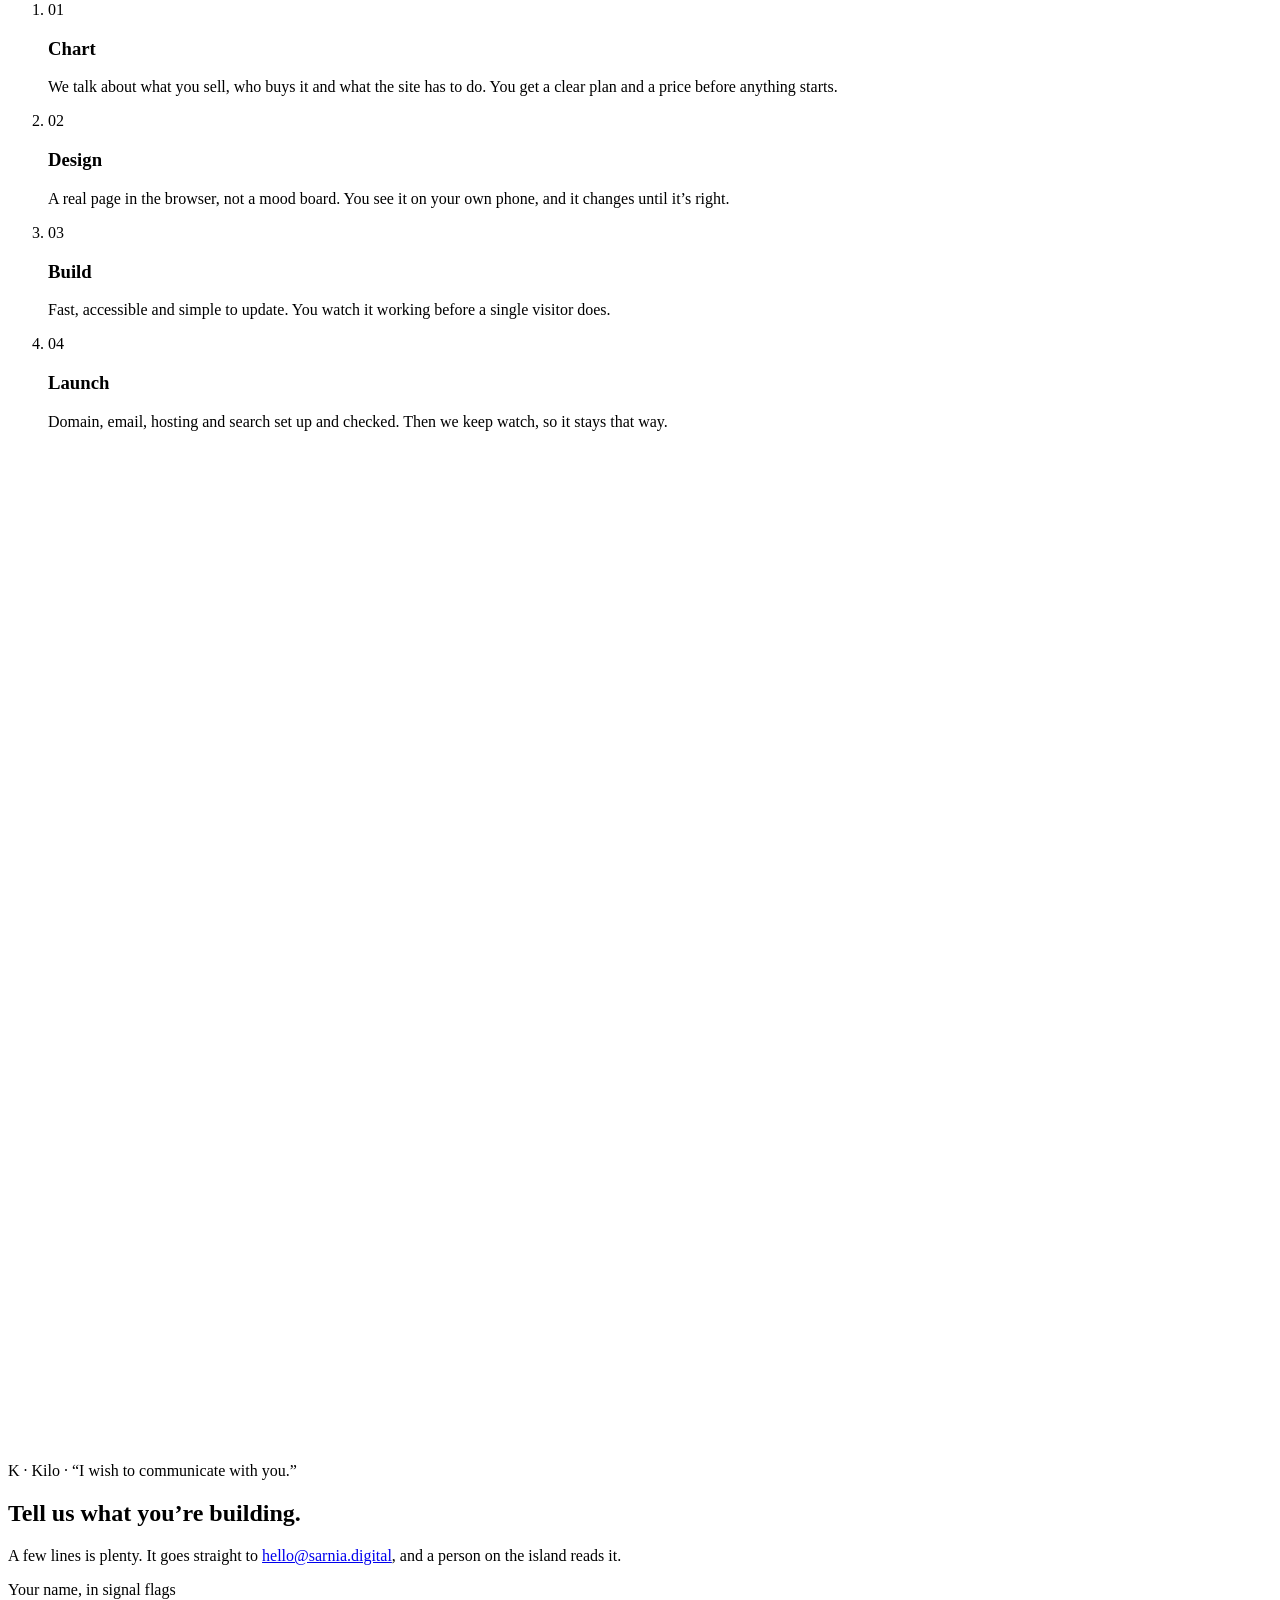
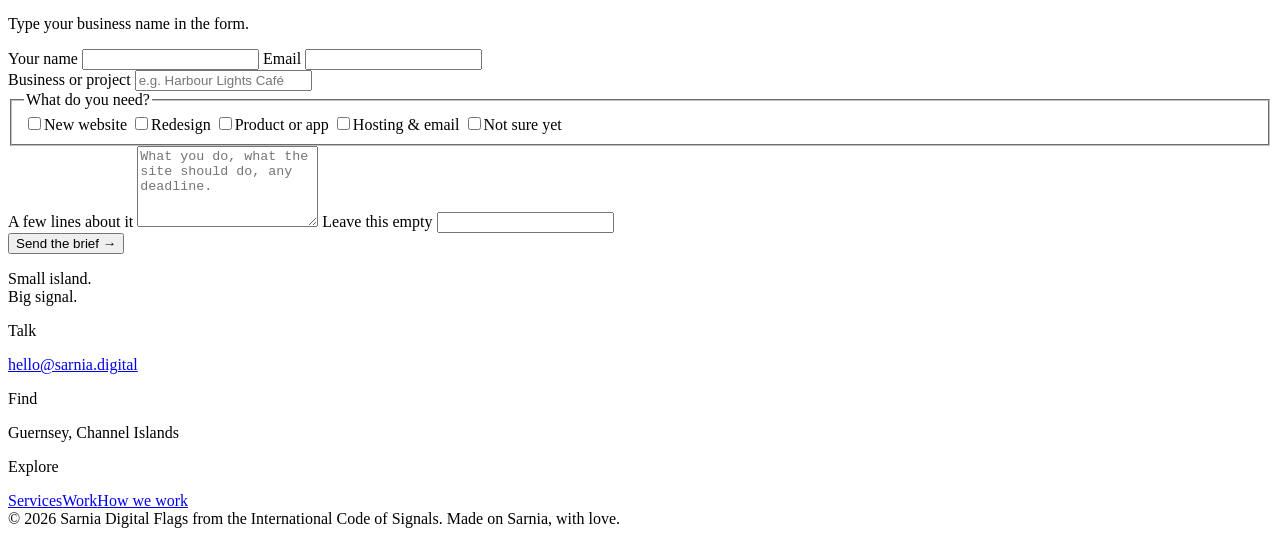
==== commit d78b4cef: "Count visits on our traffic dashboard js/t.js posts the page address and referrer to api.enderphone." ====
--- a/site/index.html
+++ b/site/index.html
@@ -7,8 +7,6 @@
 <meta name="description" content="Sarnia Digital is a web studio on Guernsey. We design and build websites, and the products behind them, for businesses that want to be seen well beyond the island.">
 <meta name="theme-color" content="#F3EFE4">
 <link rel="canonical" href="https://sarnia.digital/">
-<meta name="google-site-verification" content="484PAv_3izJGaxPl1Zo4AdSBEBI7anF8eyWW7ROF_40">
-
 <meta property="og:type" content="website">
 <meta property="og:site_name" content="Sarnia Digital">
 <meta property="og:title" content="Sarnia Digital · Small island. Big signal.">
@@ -22,34 +20,14 @@
 <link rel="icon" href="/img/favicon.svg" type="image/svg+xml">
 <link rel="apple-touch-icon" href="/img/apple-touch-icon.png">
 <link rel="preload" href="/fonts/Archivo-100-900.woff2" as="font" type="font/woff2" crossorigin>
-<link rel="stylesheet" href="/css/site.css?v=3">
-<script type="application/ld+json">
-{
-  "@context": "https://schema.org",
-  "@type": "ProfessionalService",
-  "name": "Sarnia Digital",
-  "description": "A web studio on Guernsey. Websites, redesigns, products and hosting, for businesses that want to be seen well beyond the island.",
-  "url": "https://sarnia.digital/",
-  "image": "https://sarnia.digital/img/og.jpg",
-  "email": "hello@sarnia.digital",
-  "areaServed": ["Guernsey", "Channel Islands"],
-  "address": { "@type": "PostalAddress", "addressRegion": "Guernsey", "addressCountry": "GG" },
-  "sameAs": ["https://www.instagram.com/sarniadigital/", "https://builder.sarnia.digital/"]
-}
-</script>
+<link rel="stylesheet" href="/css/site.css?v=1">
 <script src="/js/boot.js"></script>
 <script src="/js/flag-meanings.js?v=1" defer></script>
 <script src="/js/site.js?v=1" defer></script>
+<script src="/js/t.js?v=1" defer></script>
 </head>
 <body>
 <a class="skip" href="#main">Skip to content</a>
-
-<nav class="net" aria-label="Sarnia sites">
-  <div class="wrap net-row">
-    <a class="net-tab is-current" href="/" aria-current="page"><svg viewBox="0 0 50 40" aria-hidden="true"><use href="/img/flags.svg#flag-S"/></svg>Sarnia Digital <span>Studio</span></a>
-    <a class="net-tab" href="https://builder.sarnia.digital/"><svg viewBox="0 0 50 40" aria-hidden="true"><use href="/img/flags.svg#flag-B"/></svg>Sarnia Builder <span>Make a website</span><i aria-hidden="true">&#8599;</i></a>
-  </div>
-</nav>
 
 <header class="top" id="top">
   <div class="wrap top-row">
@@ -63,7 +41,6 @@
       <a href="#services">Services</a>
       <a href="#work">Work</a>
       <a href="#process">How we work</a>
-      <a class="nav-builder" href="https://builder.sarnia.digital/">Website builder <b>New</b></a>
       <a class="btn btn-ink small" href="#contact">Start a project</a>
     </nav>
   </div>
@@ -153,7 +130,7 @@
       <div class="section-head">
         <p class="label">Work</p>
         <h2>Flying our own colours.</h2>
-        <p class="section-lede">Before we build yours, we built these. All three are live, used every day, and run by us: product, design, payments and servers.</p>
+        <p class="section-lede">Before we build yours, we built these. Both are live, used every day, and run by us: product, design, payments and servers.</p>
       </div>
 
       <article class="case">
@@ -183,21 +160,6 @@
           <p>Profile pages where players sign in with Steam, Discord and Minecraft, so what’s shown is really theirs: skins in 3D, ranks, a CS2 inventory, minigames with leaderboards.</p>
           <ul class="facts"><li>Drag-and-drop page layouts</li><li>Premium subscriptions</li><li>Custom domains</li></ul>
           <a class="more" href="https://ender.bio/" target="_blank" rel="noopener">ender.bio <span aria-hidden="true">↗</span></a>
-        </div>
-      </article>
-
-      <article class="case">
-        <a class="case-shot" href="https://builder.sarnia.digital/" target="_blank" rel="noopener">
-          <span class="case-bar"><i></i><i></i><i></i><span>builder.sarnia.digital</span></span>
-          <img src="/img/work/builder.jpg" alt="The Sarnia Builder website: build a site you are proud of, in an afternoon" width="1440" height="900" loading="lazy">
-        </a>
-        <div class="case-copy">
-          <p class="code">03 &middot; Product &amp; platform</p>
-          <h3>Sarnia Builder</h3>
-          <p class="case-line">A website builder, made on the island.</p>
-          <p>Pick from 22 designer templates or start blank, then click anything to change the words, images, colours, fonts and animated backgrounds. <strong>Everything is free</strong>: build it, share a live preview and export the whole site. You only pay if you want us to handle the setup and maintenance.</p>
-          <ul class="facts"><li>22 designer templates</li><li>Light &amp; dark editor</li><li>Free to build &amp; export</li><li>Pay only for our setup &amp; care</li></ul>
-          <a class="more" href="https://builder.sarnia.digital/" target="_blank" rel="noopener">builder.sarnia.digital <span aria-hidden="true">&#8599;</span></a>
         </div>
       </article>
     </div>
@@ -268,8 +230,8 @@
     </div>
     <div class="foot-cols">
       <div><p class="label">Talk</p><a href="mailto:hello@sarnia.digital">hello@sarnia.digital</a></div>
-      <div><p class="label">Find</p><p>Guernsey, Channel Islands</p><a href="https://www.instagram.com/sarniadigital/" rel="me noopener">Instagram &#8599;</a></div>
-      <div><p class="label">Explore</p><a href="#services">Services</a><a href="#work">Work</a><a href="#process">How we work</a><a href="https://builder.sarnia.digital/">Website builder &#8599;</a></div>
+      <div><p class="label">Find</p><p>Guernsey, Channel Islands</p></div>
+      <div><p class="label">Explore</p><a href="#services">Services</a><a href="#work">Work</a><a href="#process">How we work</a></div>
     </div>
   </div>
   <div class="wrap foot-base">
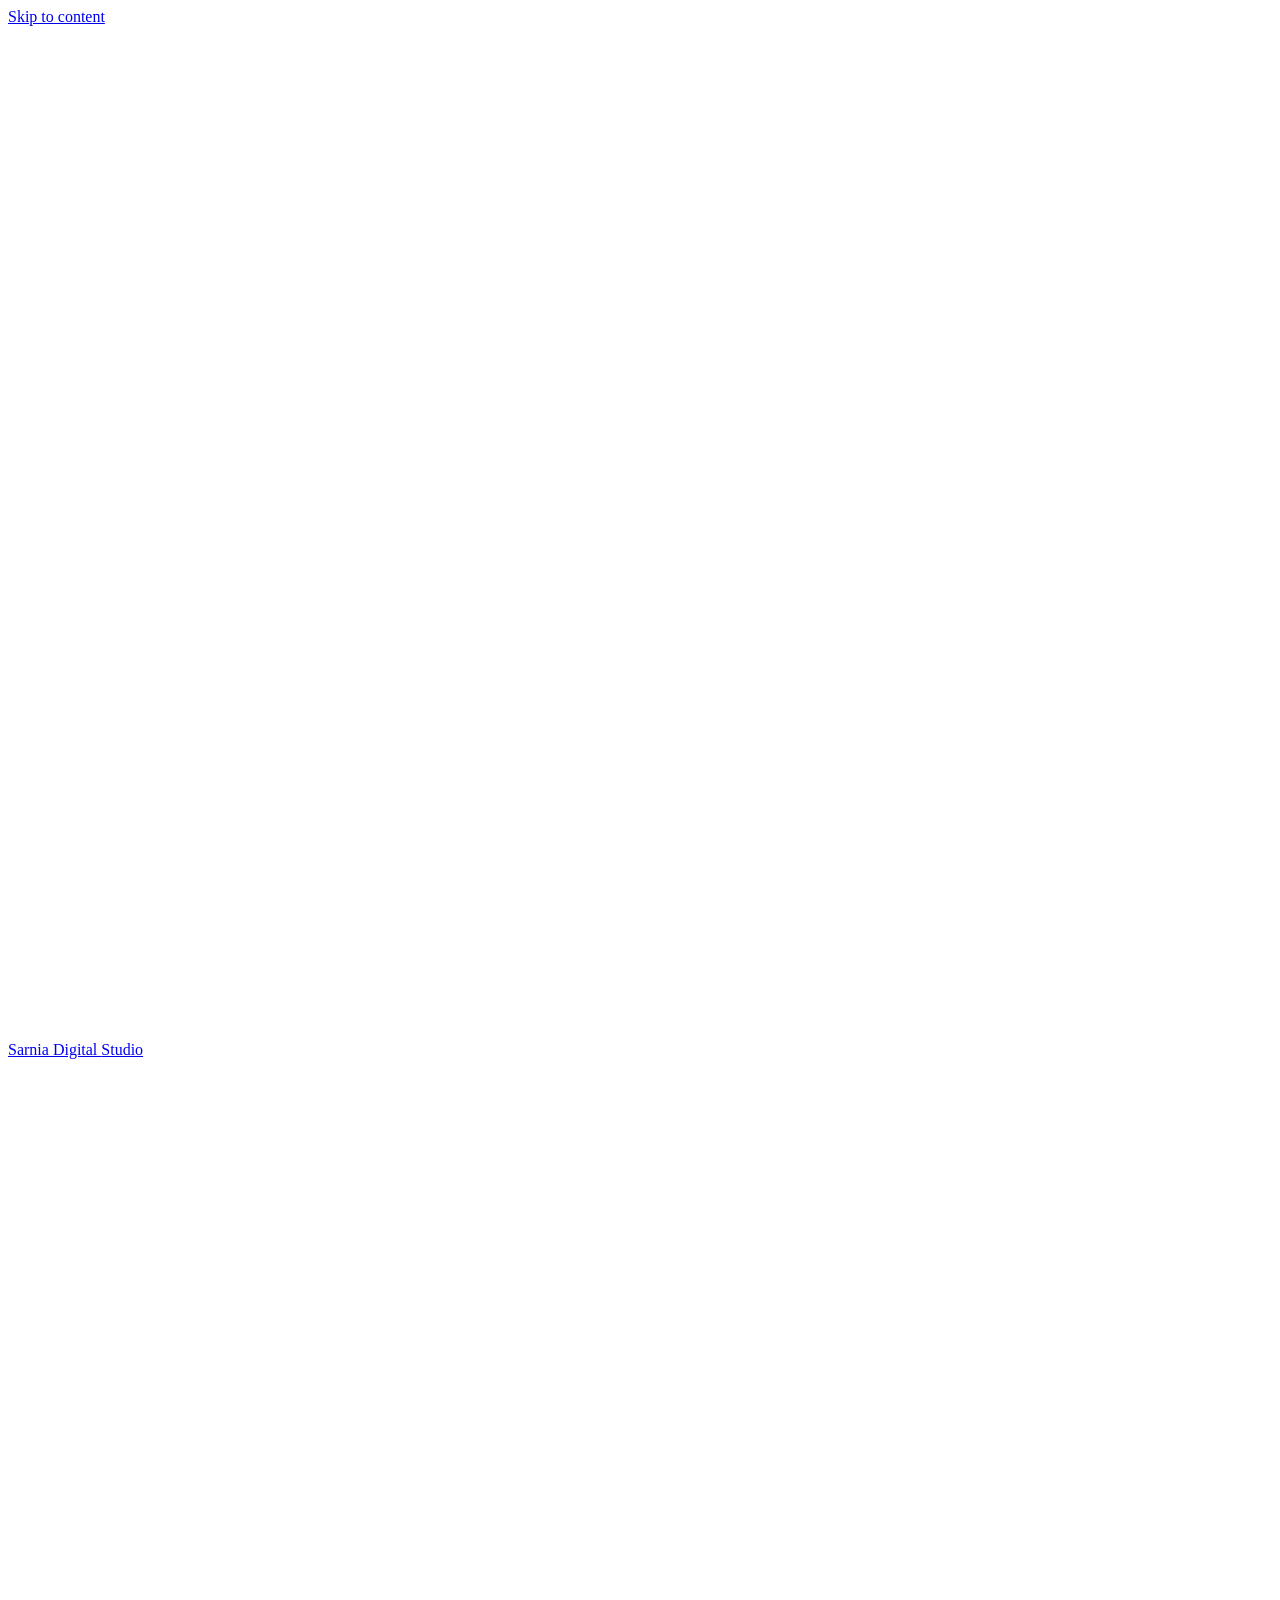
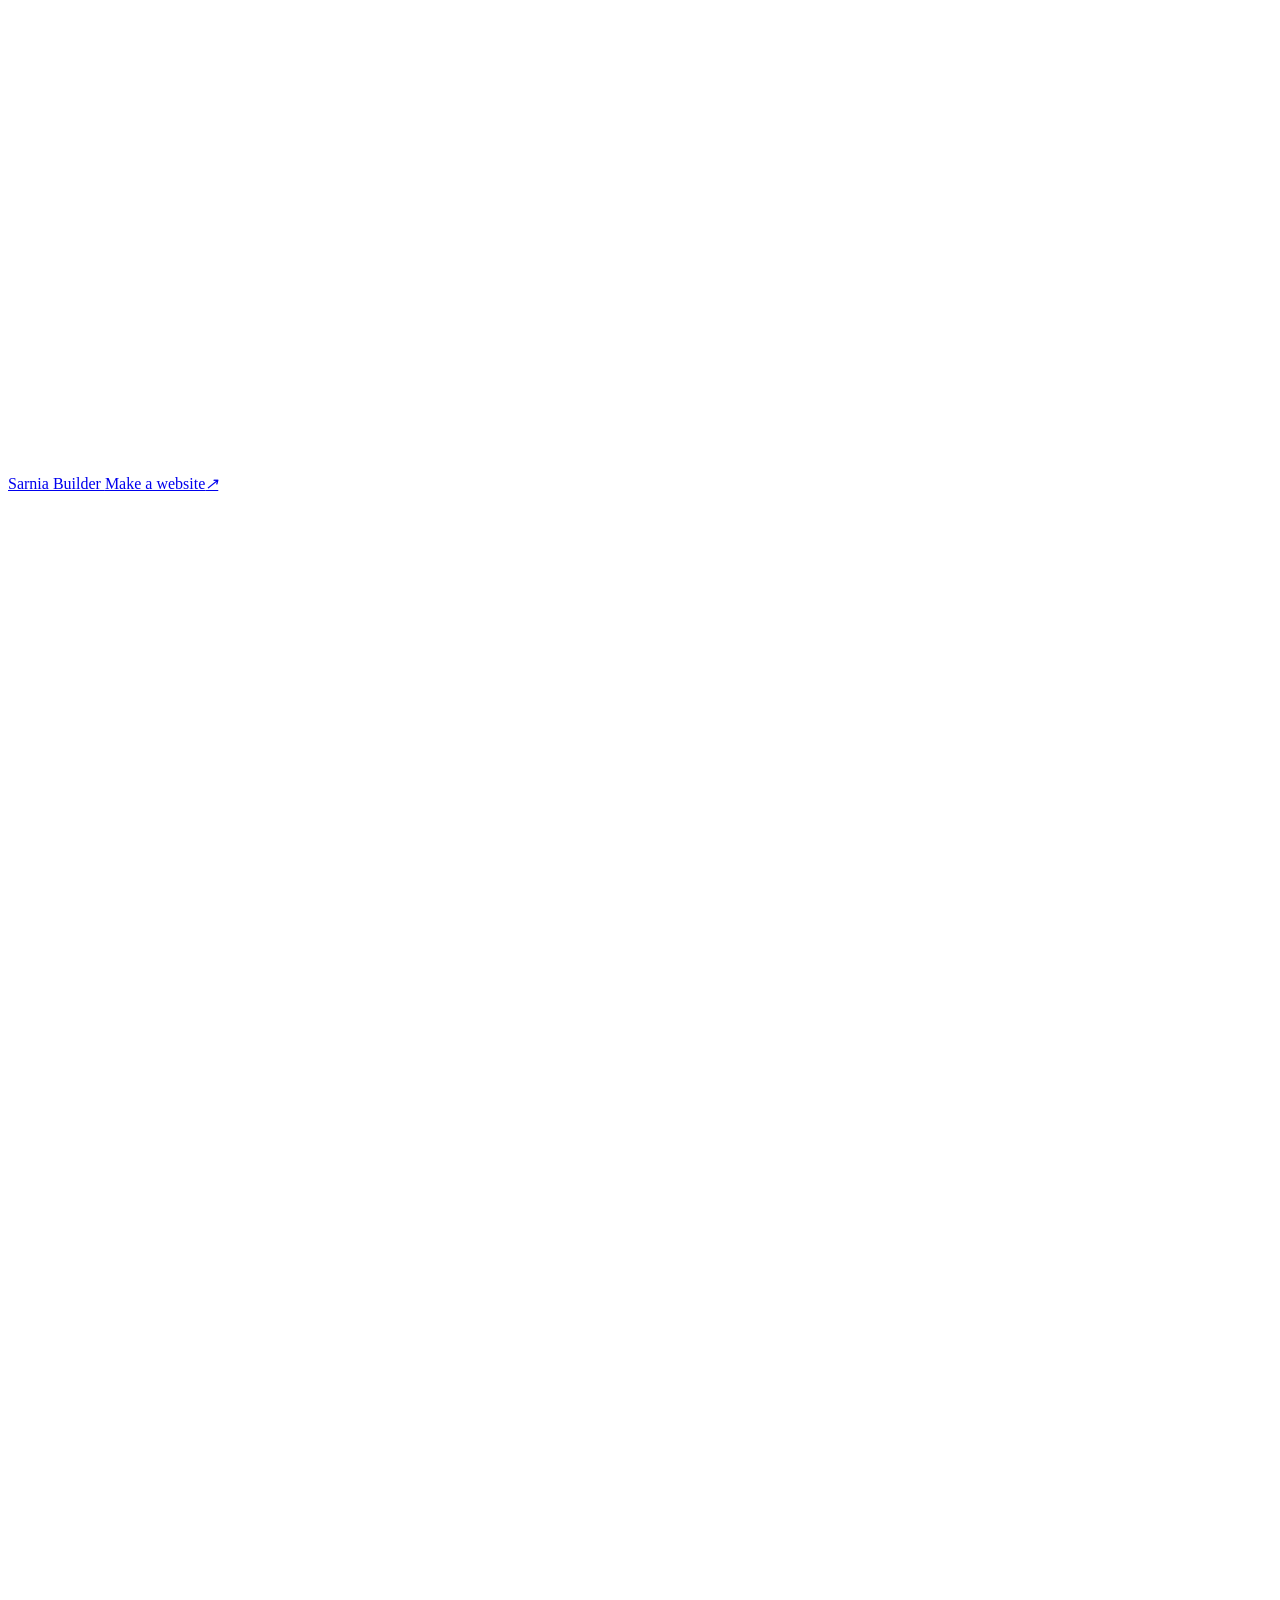
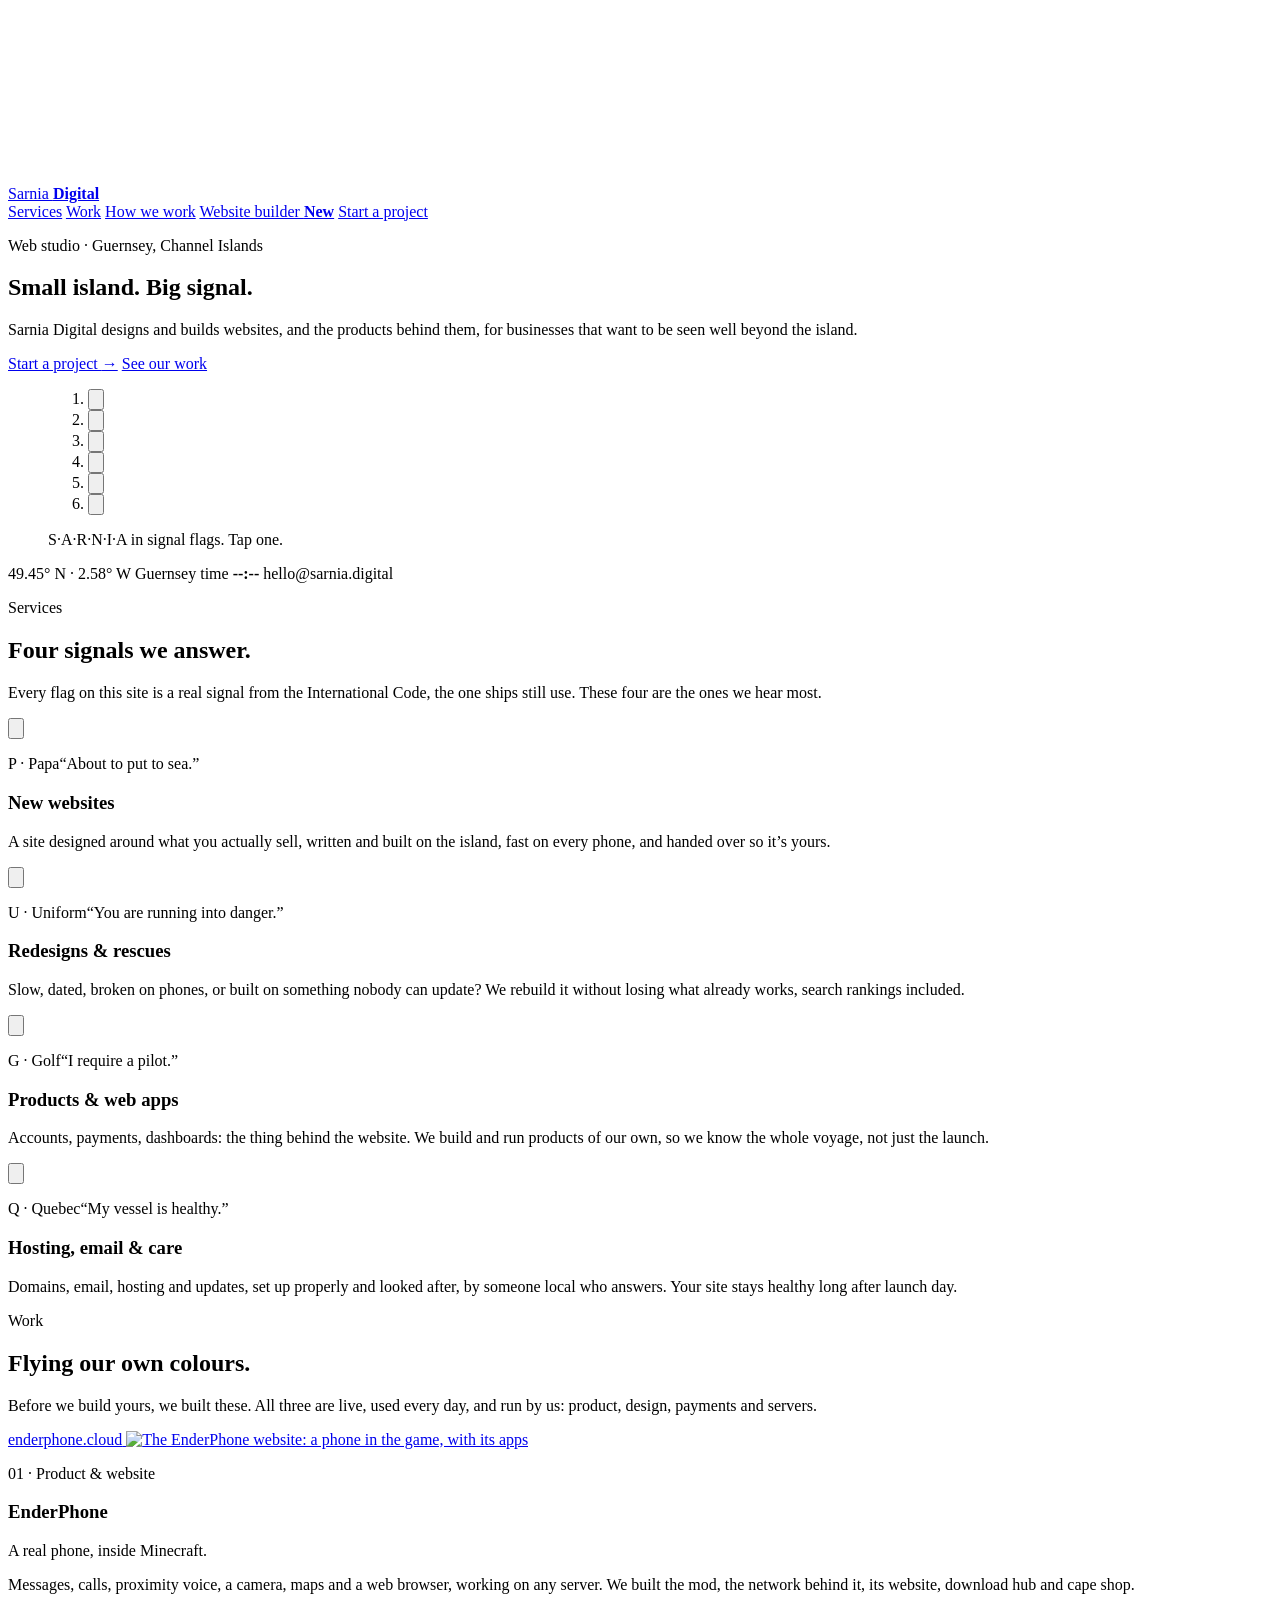
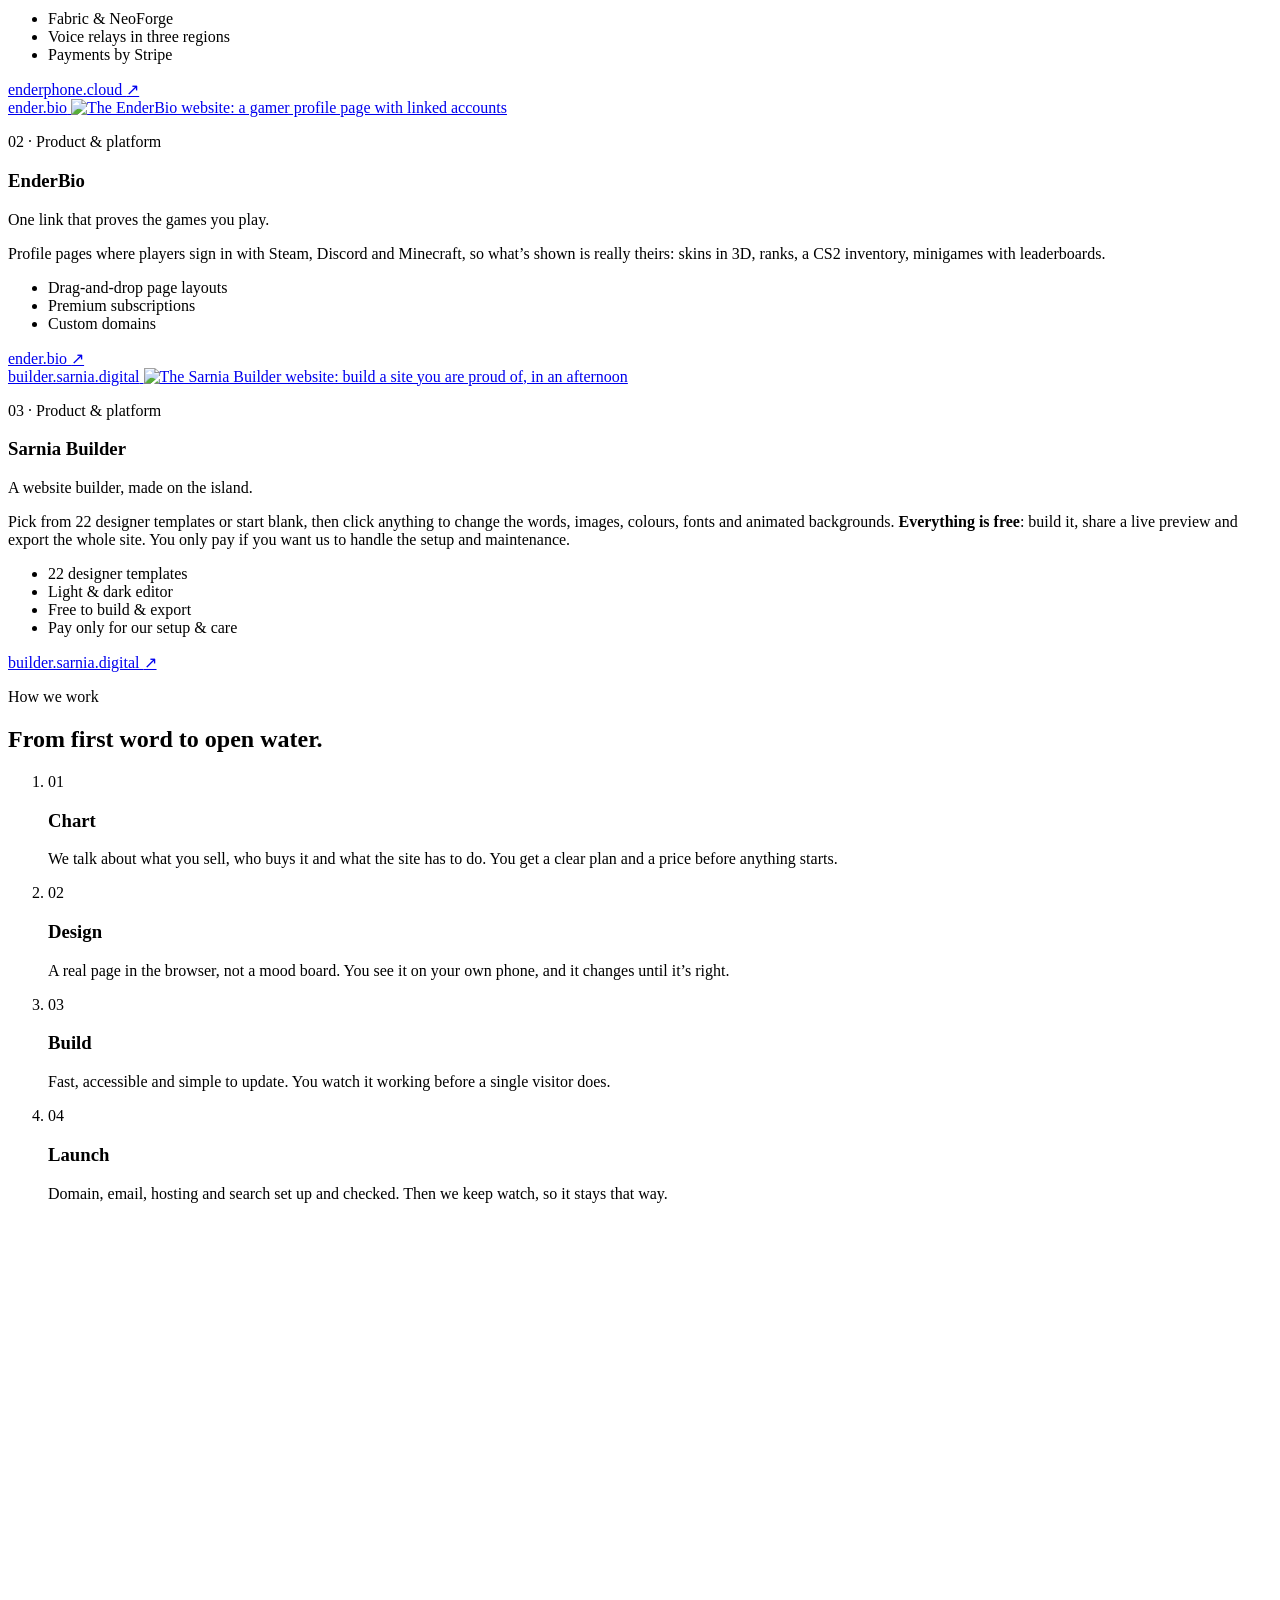
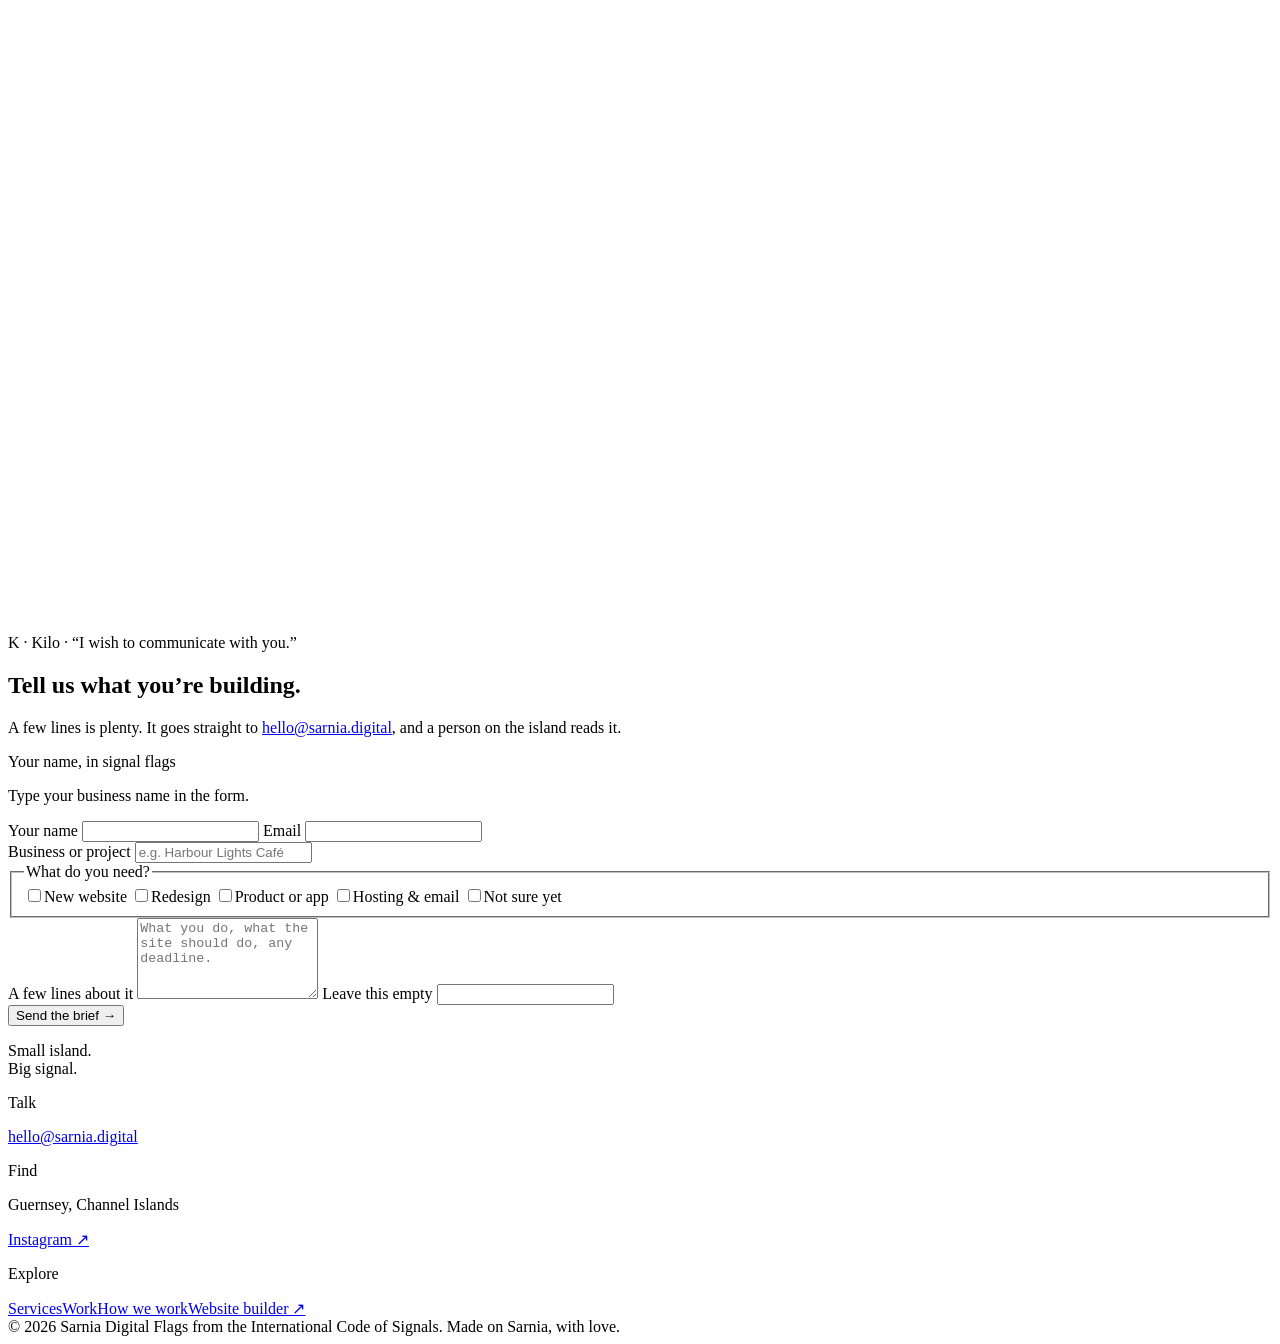
==== commit 9af363f5: "Polish the motion: press states, a working flag hover, softer tooltips and reveals The hero flags' h" ====
--- a/site/index.html
+++ b/site/index.html
@@ -7,6 +7,8 @@
 <meta name="description" content="Sarnia Digital is a web studio on Guernsey. We design and build websites, and the products behind them, for businesses that want to be seen well beyond the island.">
 <meta name="theme-color" content="#F3EFE4">
 <link rel="canonical" href="https://sarnia.digital/">
+<meta name="google-site-verification" content="484PAv_3izJGaxPl1Zo4AdSBEBI7anF8eyWW7ROF_40">
+
 <meta property="og:type" content="website">
 <meta property="og:site_name" content="Sarnia Digital">
 <meta property="og:title" content="Sarnia Digital · Small island. Big signal.">
@@ -20,14 +22,34 @@
 <link rel="icon" href="/img/favicon.svg" type="image/svg+xml">
 <link rel="apple-touch-icon" href="/img/apple-touch-icon.png">
 <link rel="preload" href="/fonts/Archivo-100-900.woff2" as="font" type="font/woff2" crossorigin>
-<link rel="stylesheet" href="/css/site.css?v=1">
+<link rel="stylesheet" href="/css/site.css?v=4">
+<script type="application/ld+json">
+{
+  "@context": "https://schema.org",
+  "@type": "ProfessionalService",
+  "name": "Sarnia Digital",
+  "description": "A web studio on Guernsey. Websites, redesigns, products and hosting, for businesses that want to be seen well beyond the island.",
+  "url": "https://sarnia.digital/",
+  "image": "https://sarnia.digital/img/og.jpg",
+  "email": "hello@sarnia.digital",
+  "areaServed": ["Guernsey", "Channel Islands"],
+  "address": { "@type": "PostalAddress", "addressRegion": "Guernsey", "addressCountry": "GG" },
+  "sameAs": ["https://www.instagram.com/sarniadigital/", "https://builder.sarnia.digital/"]
+}
+</script>
 <script src="/js/boot.js"></script>
 <script src="/js/flag-meanings.js?v=1" defer></script>
-<script src="/js/site.js?v=1" defer></script>
-<script src="/js/t.js?v=1" defer></script>
+<script src="/js/site.js?v=2" defer></script>
 </head>
 <body>
 <a class="skip" href="#main">Skip to content</a>
+
+<nav class="net" aria-label="Sarnia sites">
+  <div class="wrap net-row">
+    <a class="net-tab is-current" href="/" aria-current="page"><svg viewBox="0 0 50 40" aria-hidden="true"><use href="/img/flags.svg#flag-S"/></svg>Sarnia Digital <span>Studio</span></a>
+    <a class="net-tab" href="https://builder.sarnia.digital/"><svg viewBox="0 0 50 40" aria-hidden="true"><use href="/img/flags.svg#flag-B"/></svg>Sarnia Builder <span>Make a website</span><i aria-hidden="true">&#8599;</i></a>
+  </div>
+</nav>
 
 <header class="top" id="top">
   <div class="wrap top-row">
@@ -41,6 +63,7 @@
       <a href="#services">Services</a>
       <a href="#work">Work</a>
       <a href="#process">How we work</a>
+      <a class="nav-builder" href="https://builder.sarnia.digital/">Website builder <b>New</b></a>
       <a class="btn btn-ink small" href="#contact">Start a project</a>
     </nav>
   </div>
@@ -130,7 +153,7 @@
       <div class="section-head">
         <p class="label">Work</p>
         <h2>Flying our own colours.</h2>
-        <p class="section-lede">Before we build yours, we built these. Both are live, used every day, and run by us: product, design, payments and servers.</p>
+        <p class="section-lede">Before we build yours, we built these. All three are live, used every day, and run by us: product, design, payments and servers.</p>
       </div>
 
       <article class="case">
@@ -160,6 +183,21 @@
           <p>Profile pages where players sign in with Steam, Discord and Minecraft, so what’s shown is really theirs: skins in 3D, ranks, a CS2 inventory, minigames with leaderboards.</p>
           <ul class="facts"><li>Drag-and-drop page layouts</li><li>Premium subscriptions</li><li>Custom domains</li></ul>
           <a class="more" href="https://ender.bio/" target="_blank" rel="noopener">ender.bio <span aria-hidden="true">↗</span></a>
+        </div>
+      </article>
+
+      <article class="case">
+        <a class="case-shot" href="https://builder.sarnia.digital/" target="_blank" rel="noopener">
+          <span class="case-bar"><i></i><i></i><i></i><span>builder.sarnia.digital</span></span>
+          <img src="/img/work/builder.jpg" alt="The Sarnia Builder website: build a site you are proud of, in an afternoon" width="1440" height="900" loading="lazy">
+        </a>
+        <div class="case-copy">
+          <p class="code">03 &middot; Product &amp; platform</p>
+          <h3>Sarnia Builder</h3>
+          <p class="case-line">A website builder, made on the island.</p>
+          <p>Pick from 22 designer templates or start blank, then click anything to change the words, images, colours, fonts and animated backgrounds. <strong>Everything is free</strong>: build it, share a live preview and export the whole site. You only pay if you want us to handle the setup and maintenance.</p>
+          <ul class="facts"><li>22 designer templates</li><li>Light &amp; dark editor</li><li>Free to build &amp; export</li><li>Pay only for our setup &amp; care</li></ul>
+          <a class="more" href="https://builder.sarnia.digital/" target="_blank" rel="noopener">builder.sarnia.digital <span aria-hidden="true">&#8599;</span></a>
         </div>
       </article>
     </div>
@@ -230,8 +268,8 @@
     </div>
     <div class="foot-cols">
       <div><p class="label">Talk</p><a href="mailto:hello@sarnia.digital">hello@sarnia.digital</a></div>
-      <div><p class="label">Find</p><p>Guernsey, Channel Islands</p></div>
-      <div><p class="label">Explore</p><a href="#services">Services</a><a href="#work">Work</a><a href="#process">How we work</a></div>
+      <div><p class="label">Find</p><p>Guernsey, Channel Islands</p><a href="https://www.instagram.com/sarniadigital/" rel="me noopener">Instagram &#8599;</a></div>
+      <div><p class="label">Explore</p><a href="#services">Services</a><a href="#work">Work</a><a href="#process">How we work</a><a href="https://builder.sarnia.digital/">Website builder &#8599;</a></div>
     </div>
   </div>
   <div class="wrap foot-base">
